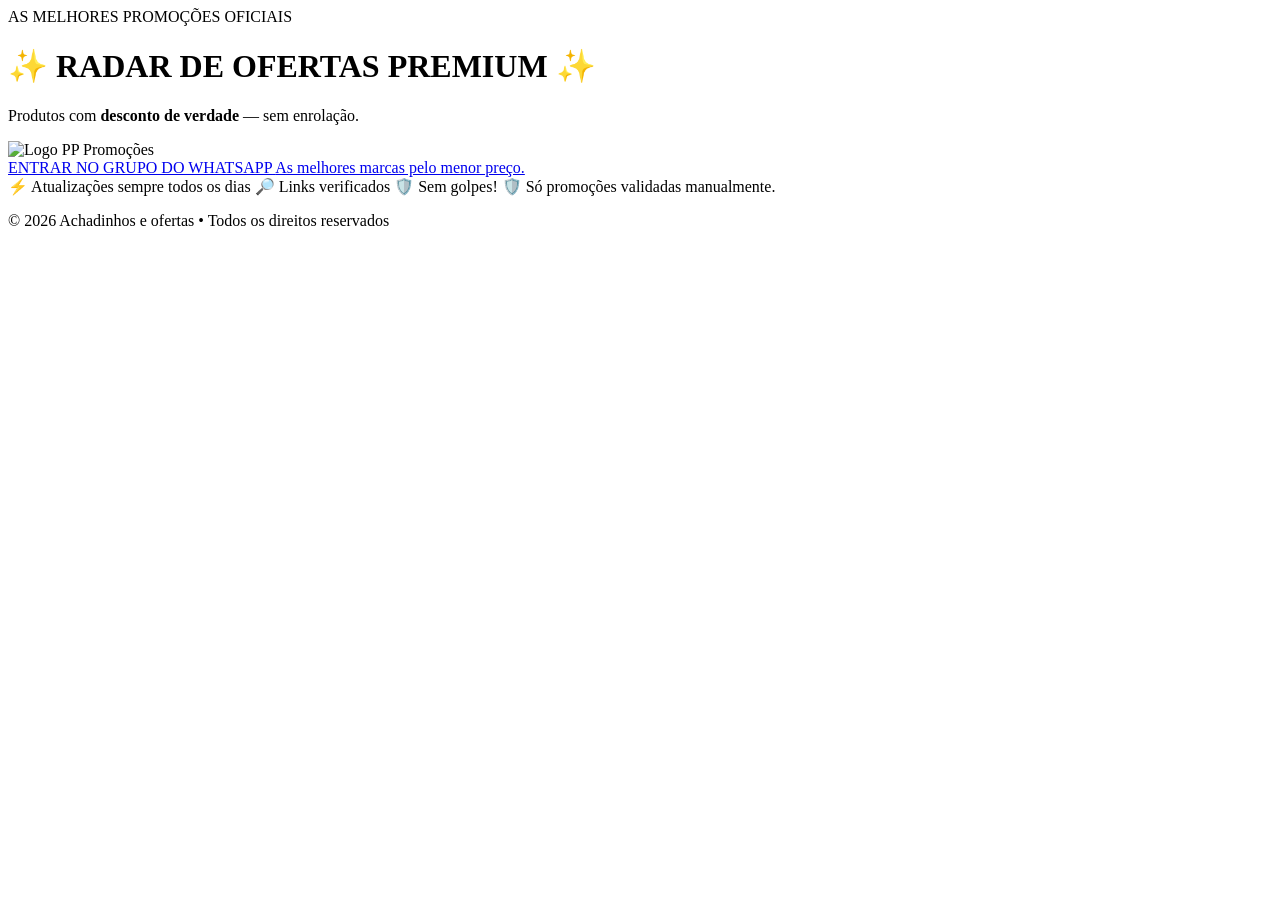
==== index.html @ 80b44d84 "Create index.html" ====
<!DOCTYPE html>
<html lang="pt-br">
<head>
    <meta charset="UTF-8">
    <meta name="viewport" content="width=device-width, initial-scale=1.0">
    <title>ACHADINHOS E DESCOBERTAS</title>
    <link rel="stylesheet" href="style.css">
</head>
<body>

    <div class="container">
        <div class="top-banner">
             AS MELHORES PROMOÇÕES OFICIAIS
        </div>

        <header>
            <h1>✨ RADAR DE <span>OFERTAS</span> PREMIUM ✨</h1>
            <p>Produtos com <b>desconto de verdade</b> — sem enrolação.</p>
        </header>

        <div class="logo-area">
            <img src="20260310_154640.png" alt="Logo PP Promoções" class="main-logo">
        </div>

        <div class="buttons-group">
            <a href="https://chat.whatsapp.com/DBjQMh0gshfEiKjHU9FwwI" class="btn btn-whatsapp">
                <span class="main-text">ENTRAR NO GRUPO DO WHATSAPP</span>
                <span class="sub-text">As melhores marcas pelo menor preço.</span>
            </a>
        </div>


        <div class="badges">
            <span>⚡ Atualizações sempre todos os dias</span>
            <span>🔎 Links verificados</span>
            <span>🛡️ Sem golpes!</span>
            <span>🛡️ Só promoções validadas manualmente.</span>
        </div>

        <footer>
            <p>© 2026 Achadinhos e ofertas • Todos os direitos reservados</p>
        </footer>
    </div>

</body>
</html>
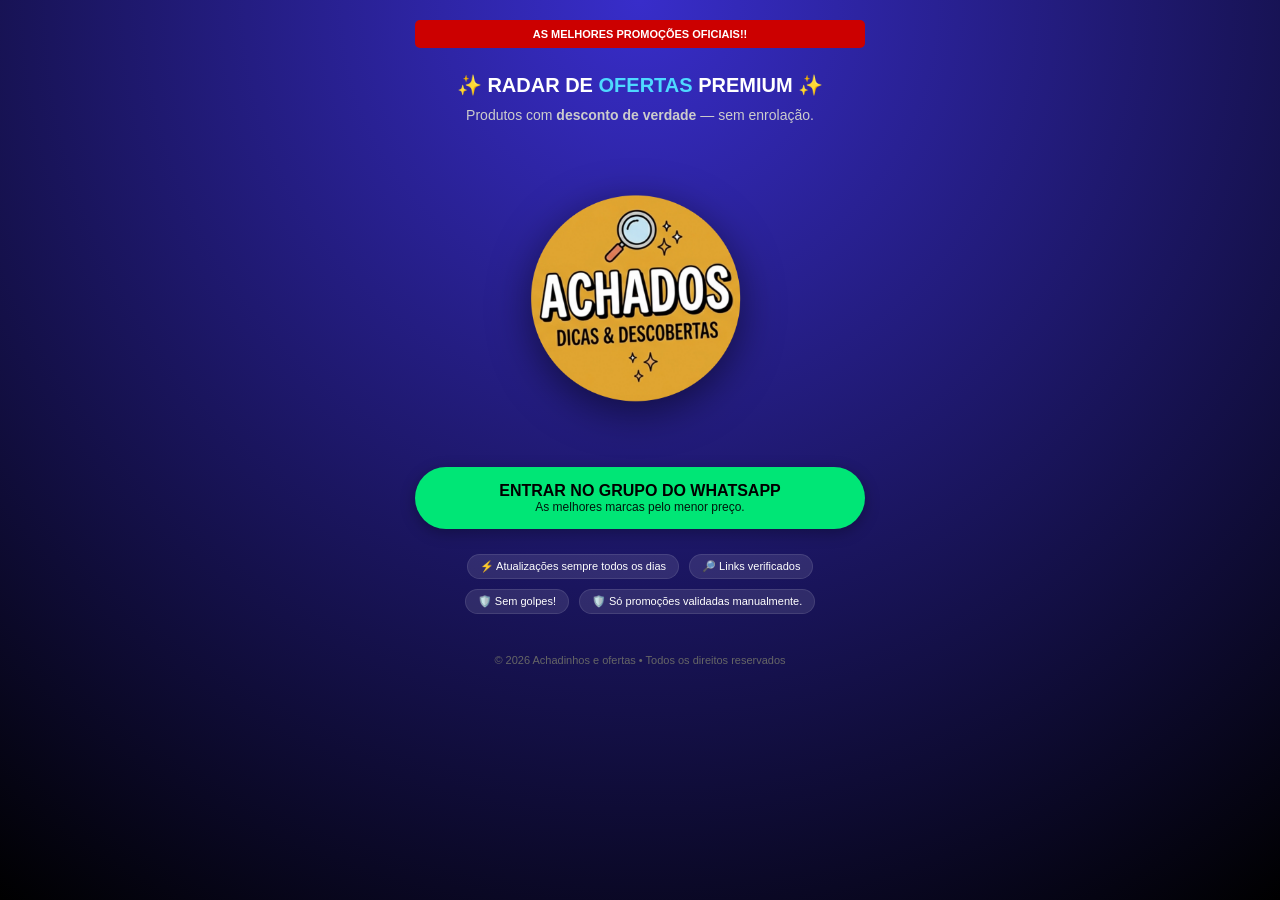
==== commit 164bd2c8: "UPI-12;22" ====
--- a/index.html
+++ b/index.html
@@ -10,7 +10,7 @@
 
     <div class="container">
         <div class="top-banner">
-             AS MELHORES PROMOÇÕES OFICIAIS
+             AS MELHORES PROMOÇÕES OFICIAIS!!
         </div>
 
         <header>
@@ -19,7 +19,7 @@
         </header>
 
         <div class="logo-area">
-            <img src="20260310_154640.png" alt="Logo PP Promoções" class="main-logo">
+            <img src="SITE-ACHADINHOS/20260310_154640.png" alt="Logo PP Promoções" class="main-logo">
         </div>
 
         <div class="buttons-group">
--- a/style.css
+++ b/style.css
@@ -0,0 +1,124 @@
+* {
+    margin: 0;
+    padding: 0;
+    box-sizing: border-box;
+    font-family: 'Segoe UI', Tahoma, Geneva, Verdana, sans-serif;
+}
+
+body {
+    background: radial-gradient(circle at top, #382dca 0%, #000000 100%);
+    color: white;
+    display: flex;
+    justify-content: center;
+    min-height: 100vh;
+    padding: 20px;
+}
+
+.container {
+    width: 100%;
+    max-width: 450px;
+    text-align: center;
+}
+
+.top-banner {
+    background-color: #c00;
+    font-size: 11px;
+    padding: 8px;
+    border-radius: 5px;
+    margin-bottom: 25px;
+    font-weight: bold;
+}
+
+header h1 {
+    font-size: 20px;
+    margin-bottom: 10px;
+}
+
+header h1 span {
+    color: #4ed9ff;
+}
+
+header p {
+    font-size: 14px;
+    color: #ccc;
+    margin-bottom: 30px;
+}
+
+.logo-area {
+    margin-bottom: 30px;
+}
+
+.main-logo {
+    width: 80%;
+    max-width: 280px;
+    filter: drop-shadow(0 10px 20px rgba(0,0,0,0.5));
+}
+
+.buttons-group {
+    display: flex;
+    flex-direction: column;
+    gap: 15px;
+    margin-bottom: 25px;
+}
+
+.btn {
+    text-decoration: none;
+    color: white;
+    padding: 15px;
+    border-radius: 50px;
+    display: flex;
+    flex-direction: column;
+    transition: transform 0.2s;
+    box-shadow: 0 4px 15px rgba(0,0,0,0.3);
+}
+
+.btn:active {
+    transform: scale(0.98);
+}
+
+.btn-whatsapp {
+    background-color: #00e676;
+    color: #000;
+}
+
+.btn-telegram {
+    background-color: #0088cc;
+}
+
+.main-text {
+    font-weight: 800;
+    font-size: 16px;
+}
+
+.sub-text {
+    font-size: 12px;
+    opacity: 0.9;
+}
+
+.social-proof {
+    font-weight: bold;
+    color: #f1c40f;
+    margin-bottom: 20px;
+    font-size: 15px;
+}
+
+.badges {
+    display: flex;
+    flex-wrap: wrap;
+    justify-content: center;
+    gap: 10px;
+    margin-bottom: 40px;
+}
+
+.badges span {
+    background: rgba(255, 255, 255, 0.1);
+    padding: 5px 12px;
+    border-radius: 20px;
+    font-size: 11px;
+    border: 1px solid rgba(255, 255, 255, 0.1);
+}
+
+footer {
+    font-size: 11px;
+    color: #666;
+}
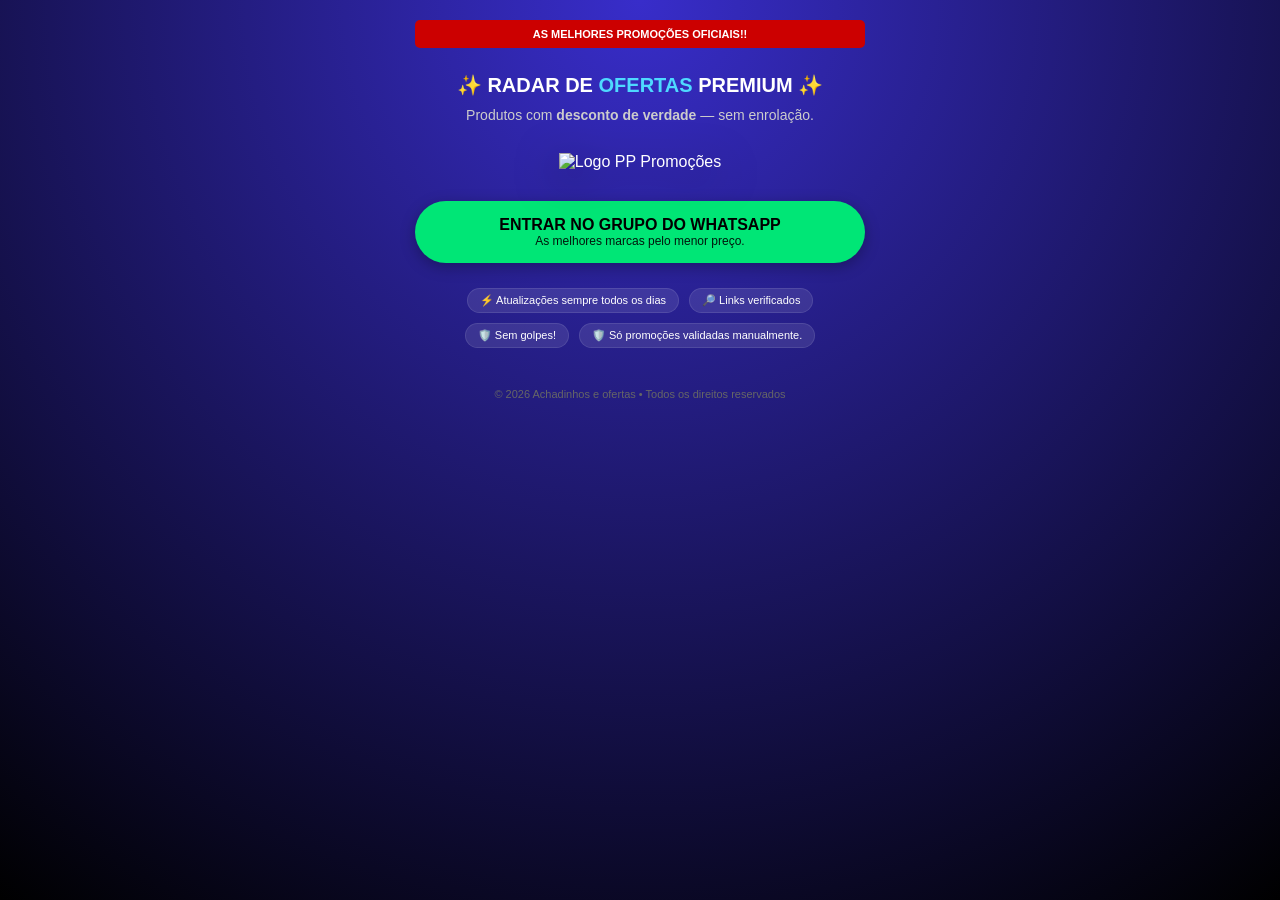
==== commit ab0aabf8: "Update index.html" ====
--- a/index.html
+++ b/index.html
@@ -19,7 +19,7 @@
         </header>
 
         <div class="logo-area">
-            <img src="SITE-ACHADINHOS/20260310_154640.png" alt="Logo PP Promoções" class="main-logo">
+            <img src="20260310_154640.png" alt="Logo PP Promoções" class="main-logo">
         </div>
 
         <div class="buttons-group">
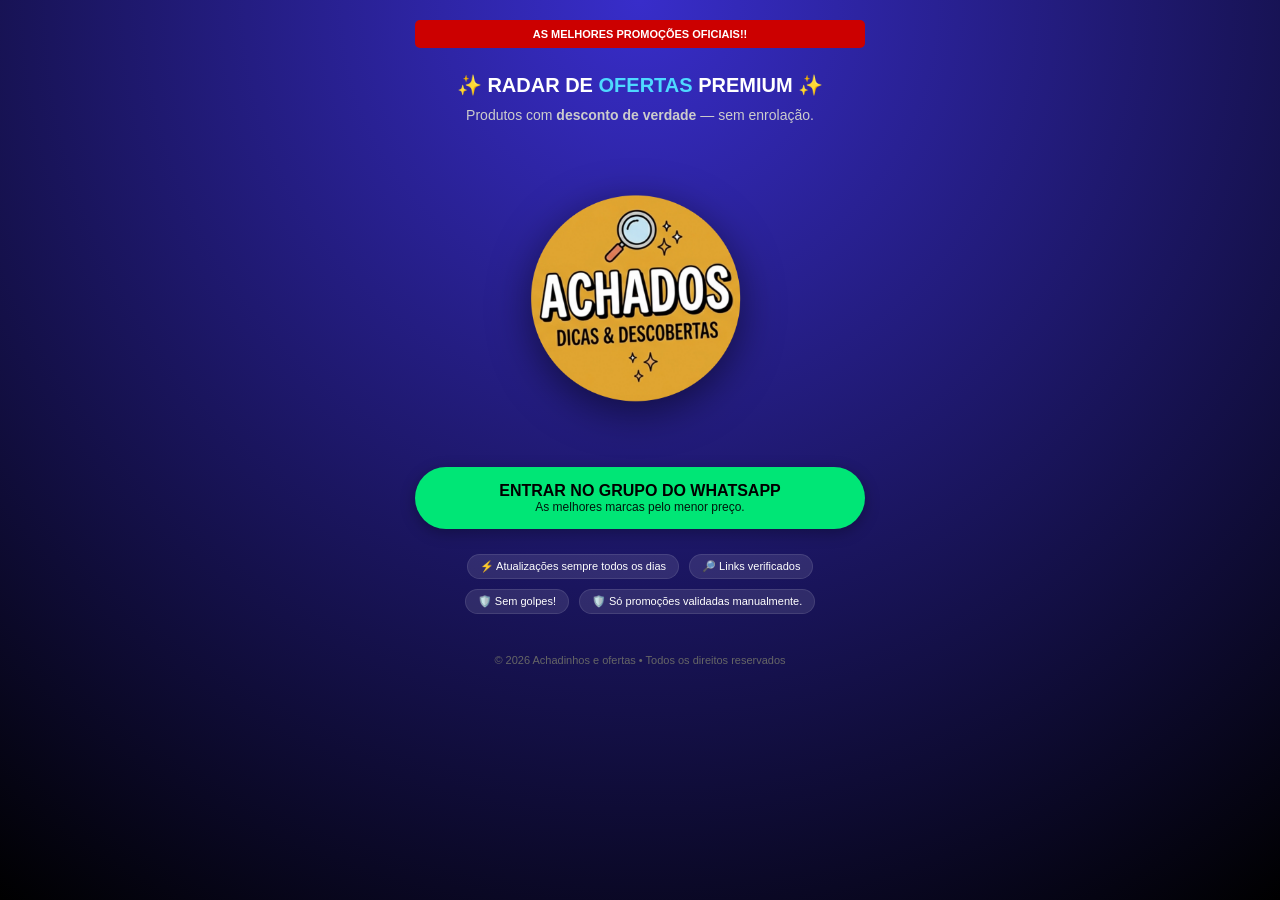
==== commit e3762243: "atualização-25/04" ====
--- a/index.html
+++ b/index.html
@@ -19,11 +19,11 @@
         </header>
 
         <div class="logo-area">
-            <img src="20260310_154640.png" alt="Logo PP Promoções" class="main-logo">
+            <img src="20260310_154640.png" alt="Logo achados" class="main-logo">
         </div>
 
         <div class="buttons-group">
-            <a href="https://chat.whatsapp.com/DBjQMh0gshfEiKjHU9FwwI" class="btn btn-whatsapp">
+            <a href="https://chat.whatsapp.com/KjiaV9fe852DhMPkGGZyyJ" class="btn btn-whatsapp">
                 <span class="main-text">ENTRAR NO GRUPO DO WHATSAPP</span>
                 <span class="sub-text">As melhores marcas pelo menor preço.</span>
             </a>
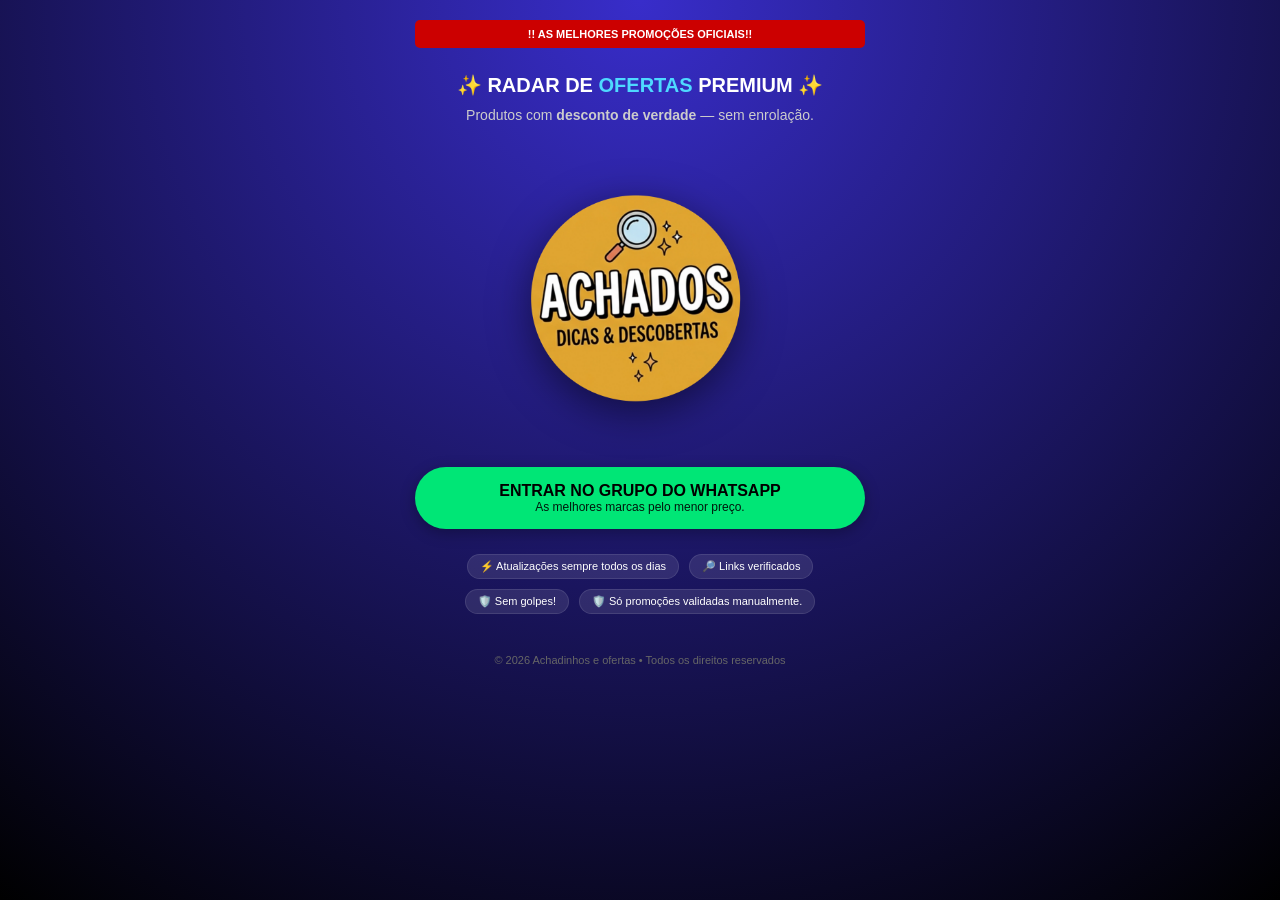
==== commit 420f23b7: "atualização-25/04" ====
--- a/index.html
+++ b/index.html
@@ -10,7 +10,7 @@
 
     <div class="container">
         <div class="top-banner">
-             AS MELHORES PROMOÇÕES OFICIAIS!!
+            !! AS MELHORES PROMOÇÕES OFICIAIS!!
         </div>
 
         <header>
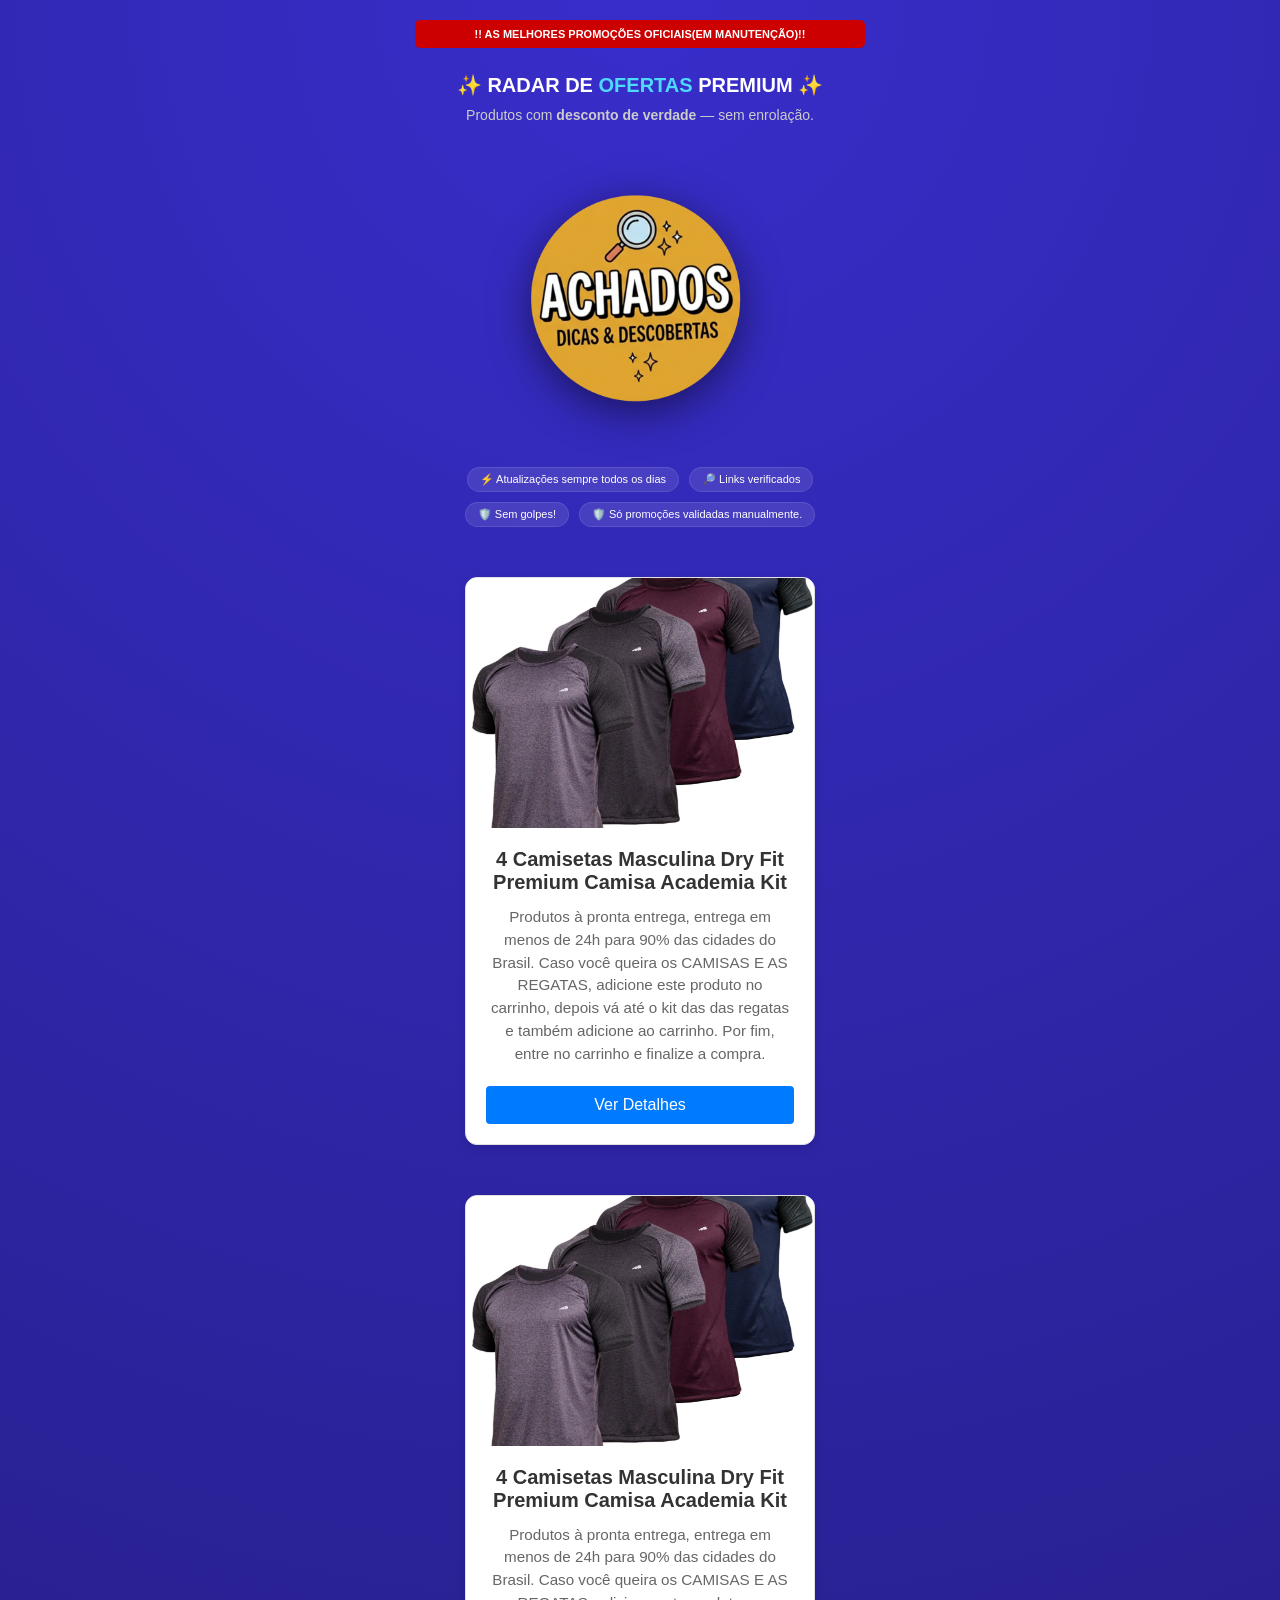
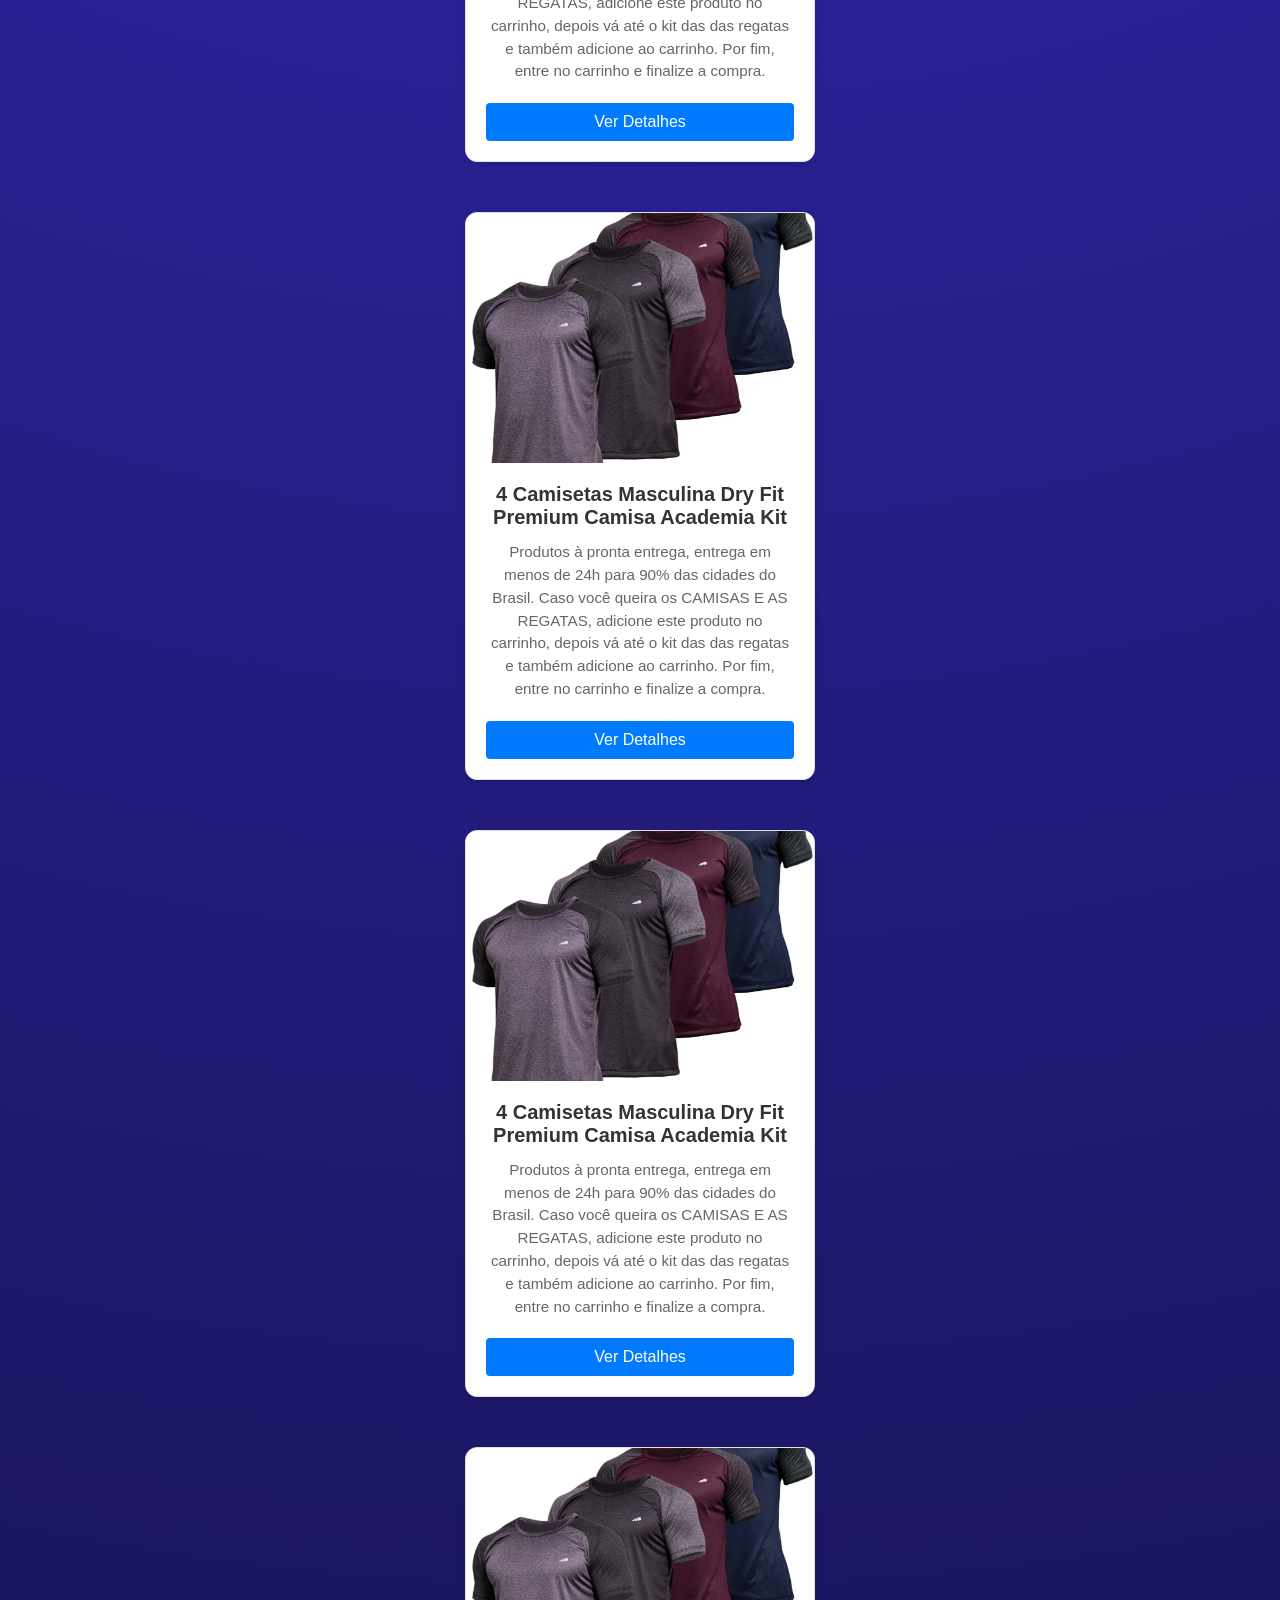
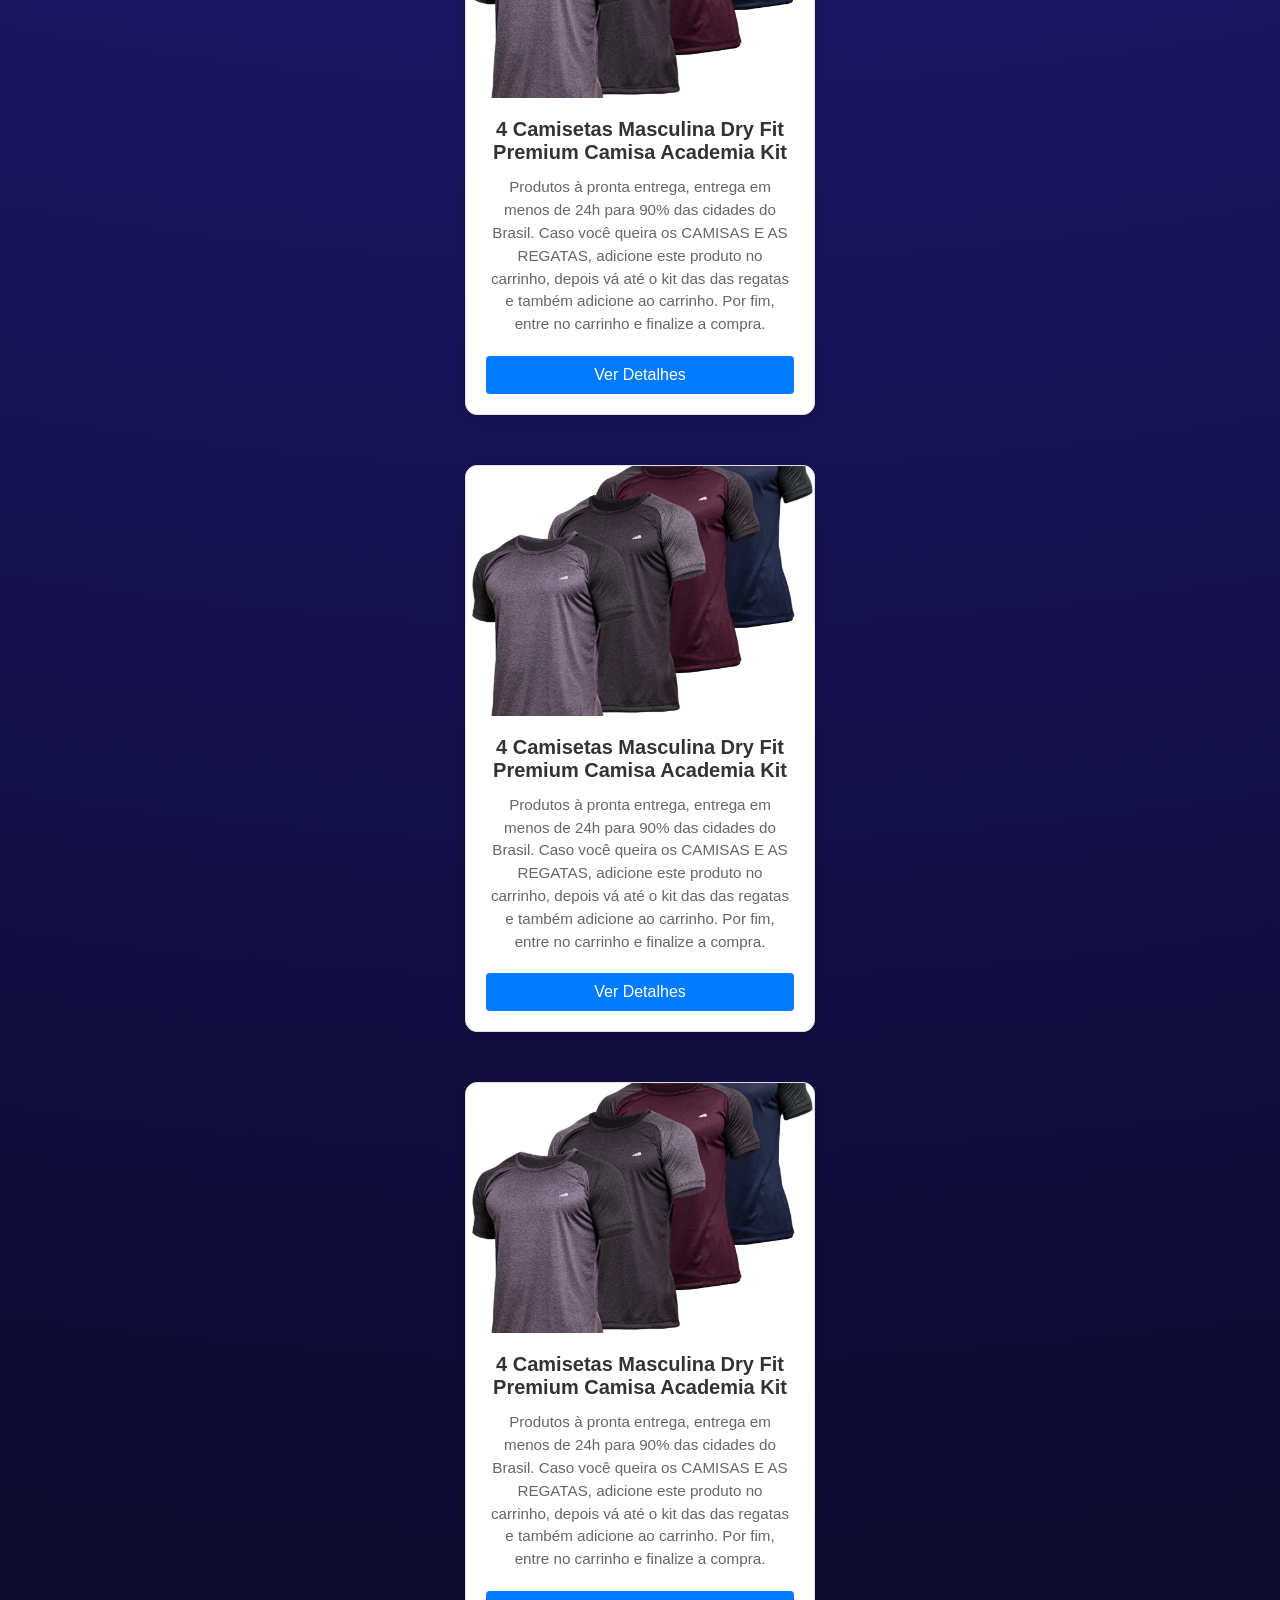
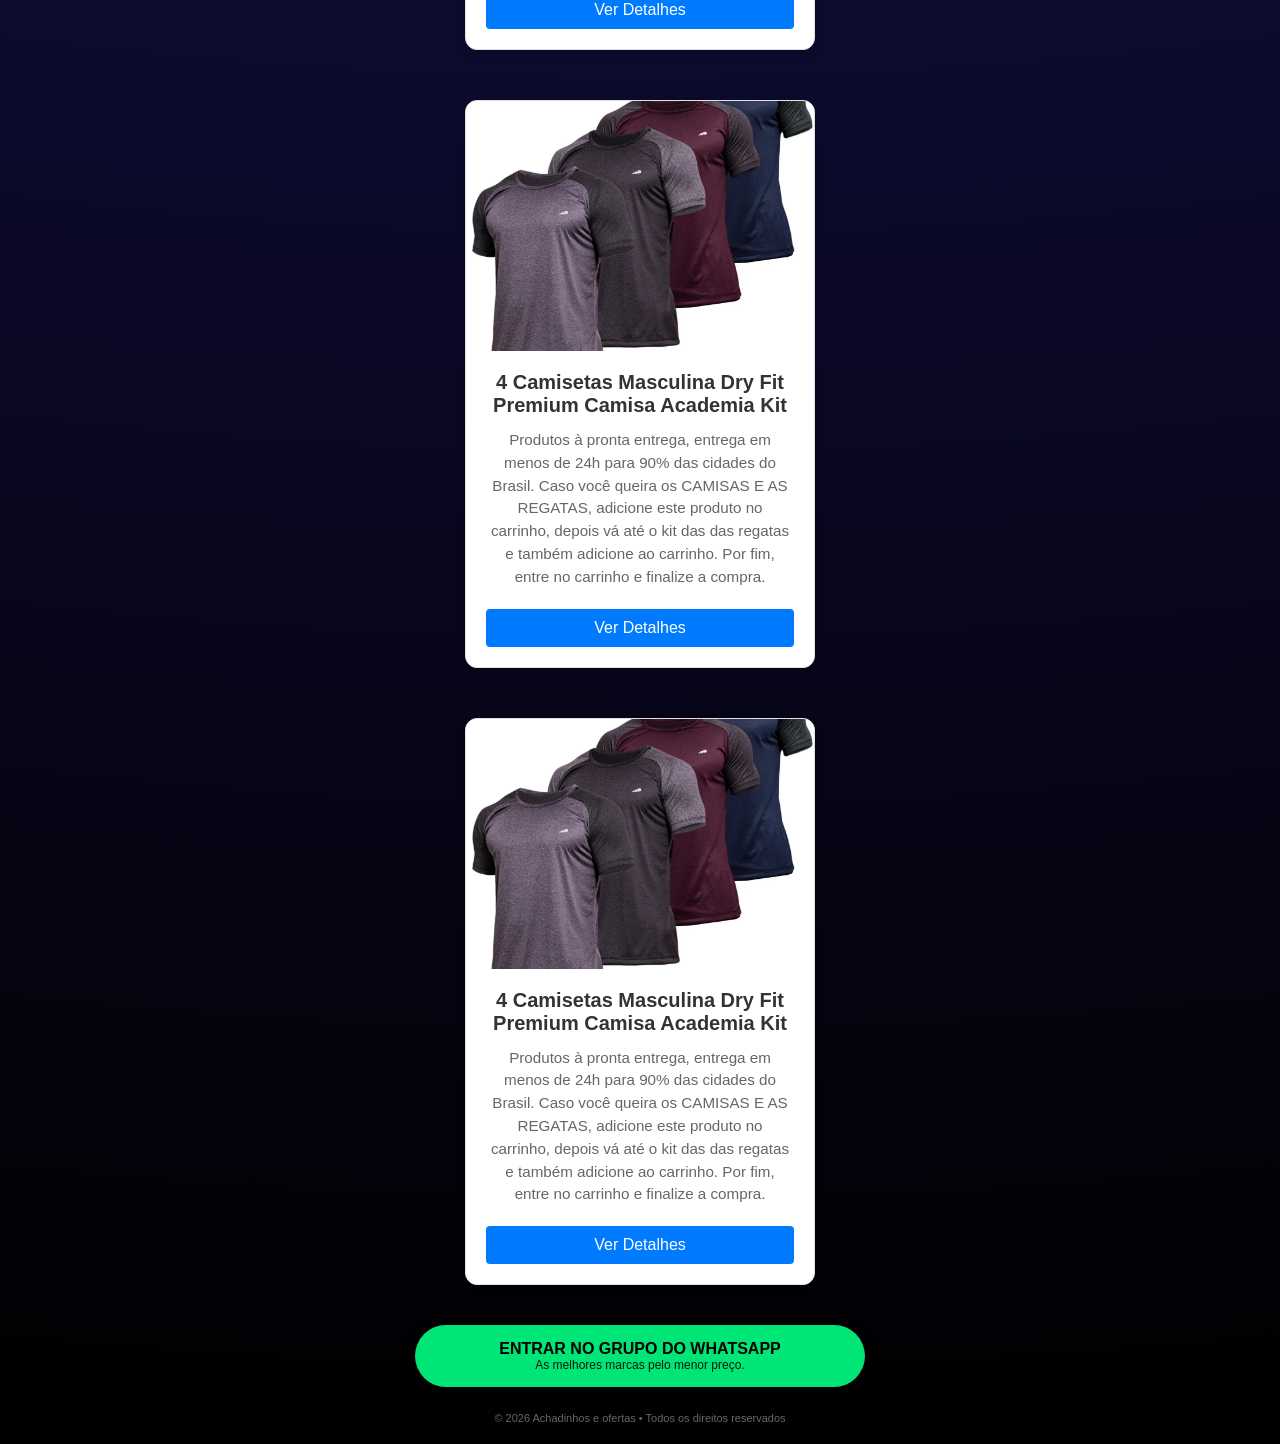
==== commit 9ba89a63: "MANUTENÇÃO SITE EM MANUTENÇÃO -ATUALIZAÇÃO 15/05/2026." ====
--- a/index.html
+++ b/index.html
@@ -10,7 +10,7 @@
 
     <div class="container">
         <div class="top-banner">
-            !! AS MELHORES PROMOÇÕES OFICIAIS!!
+            !! AS MELHORES PROMOÇÕES OFICIAIS(EM MANUTENÇÃO)!!
         </div>
 
         <header>
@@ -22,12 +22,7 @@
             <img src="20260310_154640.png" alt="Logo achados" class="main-logo">
         </div>
 
-        <div class="buttons-group">
-            <a href="https://chat.whatsapp.com/KjiaV9fe852DhMPkGGZyyJ" class="btn btn-whatsapp">
-                <span class="main-text">ENTRAR NO GRUPO DO WHATSAPP</span>
-                <span class="sub-text">As melhores marcas pelo menor preço.</span>
-            </a>
-        </div>
+        
 
 
         <div class="badges">
@@ -36,7 +31,242 @@
             <span>🛡️ Sem golpes!</span>
             <span>🛡️ Só promoções validadas manualmente.</span>
         </div>
-
+        <!--começa aqui os produtos-->
+
+        <div class="product-container"></div>
+        <div class="product-card">
+  <div class="product-image">
+    <!-- Substitua o 'src' pelo caminho da sua imagem -->
+    <img src="m1.webp" alt="Nome do Produto">
+  </div>
+  
+  <div class="product-info">
+    <h3 class="product-title">4 Camisetas Masculina Dry Fit Premium Camisa Academia Kit</h3>
+    <p class="product-description">
+      Produtos à pronta entrega, entrega em menos de 24h para 90% das cidades do Brasil.
+
+                        Caso você queira os CAMISAS E AS REGATAS, adicione este produto no carrinho, 
+                        depois vá até o kit das das regatas e também adicione ao carrinho. Por fim,
+                         entre no carrinho e finalize a compra.
+    </p>
+    <!-- Substitua o 'href' pelo link de destino -->
+    <a href="https://produto.mercadolivre.com.br/MLB-4582996670-4-camisetas-masculina-dry-fit-premium-camisa-academia-kit-_JM?matt_tool=38524122#origin=share&sid=share&action=copy" class="product-link">Ver Detalhes</a>
+  </div>
+</div> 
+
+
+<!-- PRODUTO DOIS-->
+        <div class="product-container"></div>
+        <div class="product-card">
+  <div class="product-image">
+    <!-- Substitua o 'src' pelo caminho da sua imagem -->
+    <img src="m1.webp" alt="Nome do Produto">
+  </div>
+  
+  <div class="product-info">
+    <h3 class="product-title">4 Camisetas Masculina Dry Fit Premium Camisa Academia Kit</h3>
+    <p class="product-description">
+      Produtos à pronta entrega, entrega em menos de 24h para 90% das cidades do Brasil.
+
+                        Caso você queira os CAMISAS E AS REGATAS, adicione este produto no carrinho, 
+                        depois vá até o kit das das regatas e também adicione ao carrinho. Por fim,
+                         entre no carrinho e finalize a compra.
+    </p>
+    <!-- Substitua o 'href' pelo link de destino -->
+    <a href="https://produto.mercadolivre.com.br/MLB-4582996670-4-camisetas-masculina-dry-fit-premium-camisa-academia-kit-_JM?matt_tool=38524122#origin=share&sid=share&action=copy" class="product-link">Ver Detalhes</a>
+  </div>
+</div>
+
+
+<!-- PRODUTO TRES-->
+  <div class="product-container"></div>
+        <div class="product-card">
+  <div class="product-image">
+    <!-- Substitua o 'src' pelo caminho da sua imagem -->
+    <img src="m1.webp" alt="Nome do Produto">
+  </div>
+  
+  <div class="product-info">
+    <h3 class="product-title">4 Camisetas Masculina Dry Fit Premium Camisa Academia Kit</h3>
+    <p class="product-description">
+      Produtos à pronta entrega, entrega em menos de 24h para 90% das cidades do Brasil.
+
+                        Caso você queira os CAMISAS E AS REGATAS, adicione este produto no carrinho, 
+                        depois vá até o kit das das regatas e também adicione ao carrinho. Por fim,
+                         entre no carrinho e finalize a compra.
+    </p>
+    <!-- Substitua o 'href' pelo link de destino -->
+    <a href="https://produto.mercadolivre.com.br/MLB-4582996670-4-camisetas-masculina-dry-fit-premium-camisa-academia-kit-_JM?matt_tool=38524122#origin=share&sid=share&action=copy" class="product-link">Ver Detalhes</a>
+  </div>
+</div>
+
+
+
+<!-- PRODUTO QUATRO-->
+  <div class="product-container"></div>
+        <div class="product-card">
+  <div class="product-image">
+    <!-- Substitua o 'src' pelo caminho da sua imagem -->
+    <img src="m1.webp" alt="Nome do Produto">
+  </div>
+  
+  <div class="product-info">
+    <h3 class="product-title">4 Camisetas Masculina Dry Fit Premium Camisa Academia Kit</h3>
+    <p class="product-description">
+      Produtos à pronta entrega, entrega em menos de 24h para 90% das cidades do Brasil.
+
+                        Caso você queira os CAMISAS E AS REGATAS, adicione este produto no carrinho, 
+                        depois vá até o kit das das regatas e também adicione ao carrinho. Por fim,
+                         entre no carrinho e finalize a compra.
+    </p>
+    <!-- Substitua o 'href' pelo link de destino -->
+    <a href="https://produto.mercadolivre.com.br/MLB-4582996670-4-camisetas-masculina-dry-fit-premium-camisa-academia-kit-_JM?matt_tool=38524122#origin=share&sid=share&action=copy" class="product-link">Ver Detalhes</a>
+  </div>
+</div>
+
+
+
+<!-- PRODUTO CINCO-->
+   <div class="product-container"></div>
+        <div class="product-card">
+  <div class="product-image">
+    <!-- Substitua o 'src' pelo caminho da sua imagem -->
+    <img src="m1.webp" alt="Nome do Produto">
+  </div>
+  
+  <div class="product-info">
+    <h3 class="product-title">4 Camisetas Masculina Dry Fit Premium Camisa Academia Kit</h3>
+    <p class="product-description">
+      Produtos à pronta entrega, entrega em menos de 24h para 90% das cidades do Brasil.
+
+                        Caso você queira os CAMISAS E AS REGATAS, adicione este produto no carrinho, 
+                        depois vá até o kit das das regatas e também adicione ao carrinho. Por fim,
+                         entre no carrinho e finalize a compra.
+    </p>
+    <!-- Substitua o 'href' pelo link de destino -->
+    <a href="https://produto.mercadolivre.com.br/MLB-4582996670-4-camisetas-masculina-dry-fit-premium-camisa-academia-kit-_JM?matt_tool=38524122#origin=share&sid=share&action=copy" class="product-link">Ver Detalhes</a>
+  </div>
+</div>
+
+
+<!-- PRODUTO SEIS-->
+   <div class="product-container"></div>
+        <div class="product-card">
+  <div class="product-image">
+    <!-- Substitua o 'src' pelo caminho da sua imagem -->
+    <img src="m1.webp" alt="Nome do Produto">
+  </div>
+  
+  <div class="product-info">
+    <h3 class="product-title">4 Camisetas Masculina Dry Fit Premium Camisa Academia Kit</h3>
+    <p class="product-description">
+      Produtos à pronta entrega, entrega em menos de 24h para 90% das cidades do Brasil.
+
+                        Caso você queira os CAMISAS E AS REGATAS, adicione este produto no carrinho, 
+                        depois vá até o kit das das regatas e também adicione ao carrinho. Por fim,
+                         entre no carrinho e finalize a compra.
+    </p>
+    <!-- Substitua o 'href' pelo link de destino -->
+    <a href="https://produto.mercadolivre.com.br/MLB-4582996670-4-camisetas-masculina-dry-fit-premium-camisa-academia-kit-_JM?matt_tool=38524122#origin=share&sid=share&action=copy" class="product-link">Ver Detalhes</a>
+  </div>
+</div>
+
+
+
+<!-- PRODUTO SETE-->
+   <div class="product-container"></div>
+        <div class="product-card">
+  <div class="product-image">
+    <!-- Substitua o 'src' pelo caminho da sua imagem -->
+    <img src="m1.webp" alt="Nome do Produto">
+  </div>
+  
+  <div class="product-info">
+    <h3 class="product-title">4 Camisetas Masculina Dry Fit Premium Camisa Academia Kit</h3>
+    <p class="product-description">
+      Produtos à pronta entrega, entrega em menos de 24h para 90% das cidades do Brasil.
+
+                        Caso você queira os CAMISAS E AS REGATAS, adicione este produto no carrinho, 
+                        depois vá até o kit das das regatas e também adicione ao carrinho. Por fim,
+                         entre no carrinho e finalize a compra.
+    </p>
+    <!-- Substitua o 'href' pelo link de destino -->
+    <a href="https://produto.mercadolivre.com.br/MLB-4582996670-4-camisetas-masculina-dry-fit-premium-camisa-academia-kit-_JM?matt_tool=38524122#origin=share&sid=share&action=copy" class="product-link">Ver Detalhes</a>
+  </div>
+</div>
+
+
+
+
+<!-- PRODUTO OITO-->
+   <div class="product-container"></div>
+        <div class="product-card">
+  <div class="product-image">
+    <!-- Substitua o 'src' pelo caminho da sua imagem -->
+    <img src="m1.webp" alt="Nome do Produto">
+  </div>
+  
+  <div class="product-info">
+    <h3 class="product-title">4 Camisetas Masculina Dry Fit Premium Camisa Academia Kit</h3>
+    <p class="product-description">
+      Produtos à pronta entrega, entrega em menos de 24h para 90% das cidades do Brasil.
+
+                        Caso você queira os CAMISAS E AS REGATAS, adicione este produto no carrinho, 
+                        depois vá até o kit das das regatas e também adicione ao carrinho. Por fim,
+                         entre no carrinho e finalize a compra.
+    </p>
+    <!-- Substitua o 'href' pelo link de destino -->
+    <a href="https://produto.mercadolivre.com.br/MLB-4582996670-4-camisetas-masculina-dry-fit-premium-camisa-academia-kit-_JM?matt_tool=38524122#origin=share&sid=share&action=copy" class="product-link">Ver Detalhes</a>
+  </div>
+</div>
+
+
+
+<!-- PRODUTO NOVE-->
+   <div class="product-container"></div>
+        <div class="product-card">
+  <div class="product-image">
+    <!-- Substitua o 'src' pelo caminho da sua imagem -->
+    <img src="m1.webp" alt="Nome do Produto">
+  </div>
+  
+  <div class="product-info">
+    <h3 class="product-title">4 Camisetas Masculina Dry Fit Premium Camisa Academia Kit</h3>
+    <p class="product-description">
+      Produtos à pronta entrega, entrega em menos de 24h para 90% das cidades do Brasil.
+
+                        Caso você queira os CAMISAS E AS REGATAS, adicione este produto no carrinho, 
+                        depois vá até o kit das das regatas e também adicione ao carrinho. Por fim,
+                         entre no carrinho e finalize a compra.
+    </p>
+    <!-- Substitua o 'href' pelo link de destino -->
+    <a href="https://produto.mercadolivre.com.br/MLB-4582996670-4-camisetas-masculina-dry-fit-premium-camisa-academia-kit-_JM?matt_tool=38524122#origin=share&sid=share&action=copy" class="product-link">Ver Detalhes</a>
+  </div>
+</div>
+
+
+
+
+
+
+
+
+
+
+
+
+
+
+         
+<!--termina aqui os produtos-->
+  <div class="rodape">      
+    <div class="buttons-group"><!-- aqui é o local para o grupo-->
+            <a href="https://chat.whatsapp.com/KjiaV9fe852DhMPkGGZyyJ" class="btn btn-whatsapp">
+                <span class="main-text">ENTRAR NO GRUPO DO WHATSAPP</span>
+                <span class="sub-text">As melhores marcas pelo menor preço.</span>
+            </a>
+        </div>
+  </div>         
         <footer>
             <p>© 2026 Achadinhos e ofertas • Todos os direitos reservados</p>
         </footer>
--- a/style.css
+++ b/style.css
@@ -54,11 +54,15 @@
     filter: drop-shadow(0 10px 20px rgba(0,0,0,0.5));
 }
 
+
+
 .buttons-group {
+    color: #000000;
     display: flex;
     flex-direction: column;
     gap: 15px;
     margin-bottom: 25px;
+    margin-top: 40px;
 }
 
 .btn {
@@ -122,3 +126,89 @@
     font-size: 11px;
     color: #666;
 }
+/* começa aqui o css produtos*/
+
+
+
+
+
+
+/* Estilo do Card Principal */
+.product-card {
+   width: 100%;
+  max-width: 350px;
+  background-color: #ffffff;
+  border-radius: 12px;
+  box-shadow: 0 4px 8px rgba(0, 0, 0, 0.1);
+  overflow: hidden;
+  font-family: 'Segoe UI', Tahoma, Geneva, Verdana, sans-serif;
+  border: 1px solid #e0e0e0;
+  
+  /* Centralização e o espaçamento do topo que você pediu */
+  margin: 50px auto 20px auto; 
+  
+  /* Transição suave para o efeito de flutuar */
+  transition: transform 0.4s ease, box-shadow 0.4s ease;
+}
+
+/* Efeito ao passar o mouse no card */
+.product-card:hover {
+ transform: translateY(-15px) scale(1.02); /* Flutua para cima e cresce de leve */
+  box-shadow: 0 30px 60px rgba(0, 0, 0, 0.3); /* Sombra pesada de profundidade */
+}
+
+/* Área da Imagem */
+.product-image {
+  width: 100%;
+  height: 250px; /* Altura fixa para manter o padrão */
+  background-color: #f9f9f9;
+}
+
+.product-image img {
+  width: 100%;
+  height: 100%;
+  object-fit: cover; /* Faz a imagem preencher o espaço sem distorcer */
+}
+
+/* Área do Conteúdo (Texto) */
+.product-info {
+  padding: 20px;
+  display: flex;
+  flex-direction: column;
+  gap: 12px;
+}
+
+.product-title {
+  margin: 0;
+  font-size: 1.25rem;
+  color: #333333;
+  font-weight: 600;
+}
+
+.product-description {
+  margin: 0;
+  font-size: 0.95rem;
+  color: #666666;
+  line-height: 1.5;
+}
+
+/* Botão / Link Direcional */
+.product-link {
+  display: inline-block;
+  text-align: center;
+  background-color: #007bff; /* Cor do botão */
+  color: #ffffff;
+  padding: 10px 20px;
+  border-radius: 4px;
+  text-decoration: none;
+  font-weight: 500;
+  transition: background-color 0.2s ease;
+  margin-top: 8px;
+}
+
+/* Efeito ao passar o mouse no botão */
+.product-link:hover {
+  background-color: #0056b3; /* Cor mais escura no hover */
+  
+}
+/*termina aqui o css produtos*/
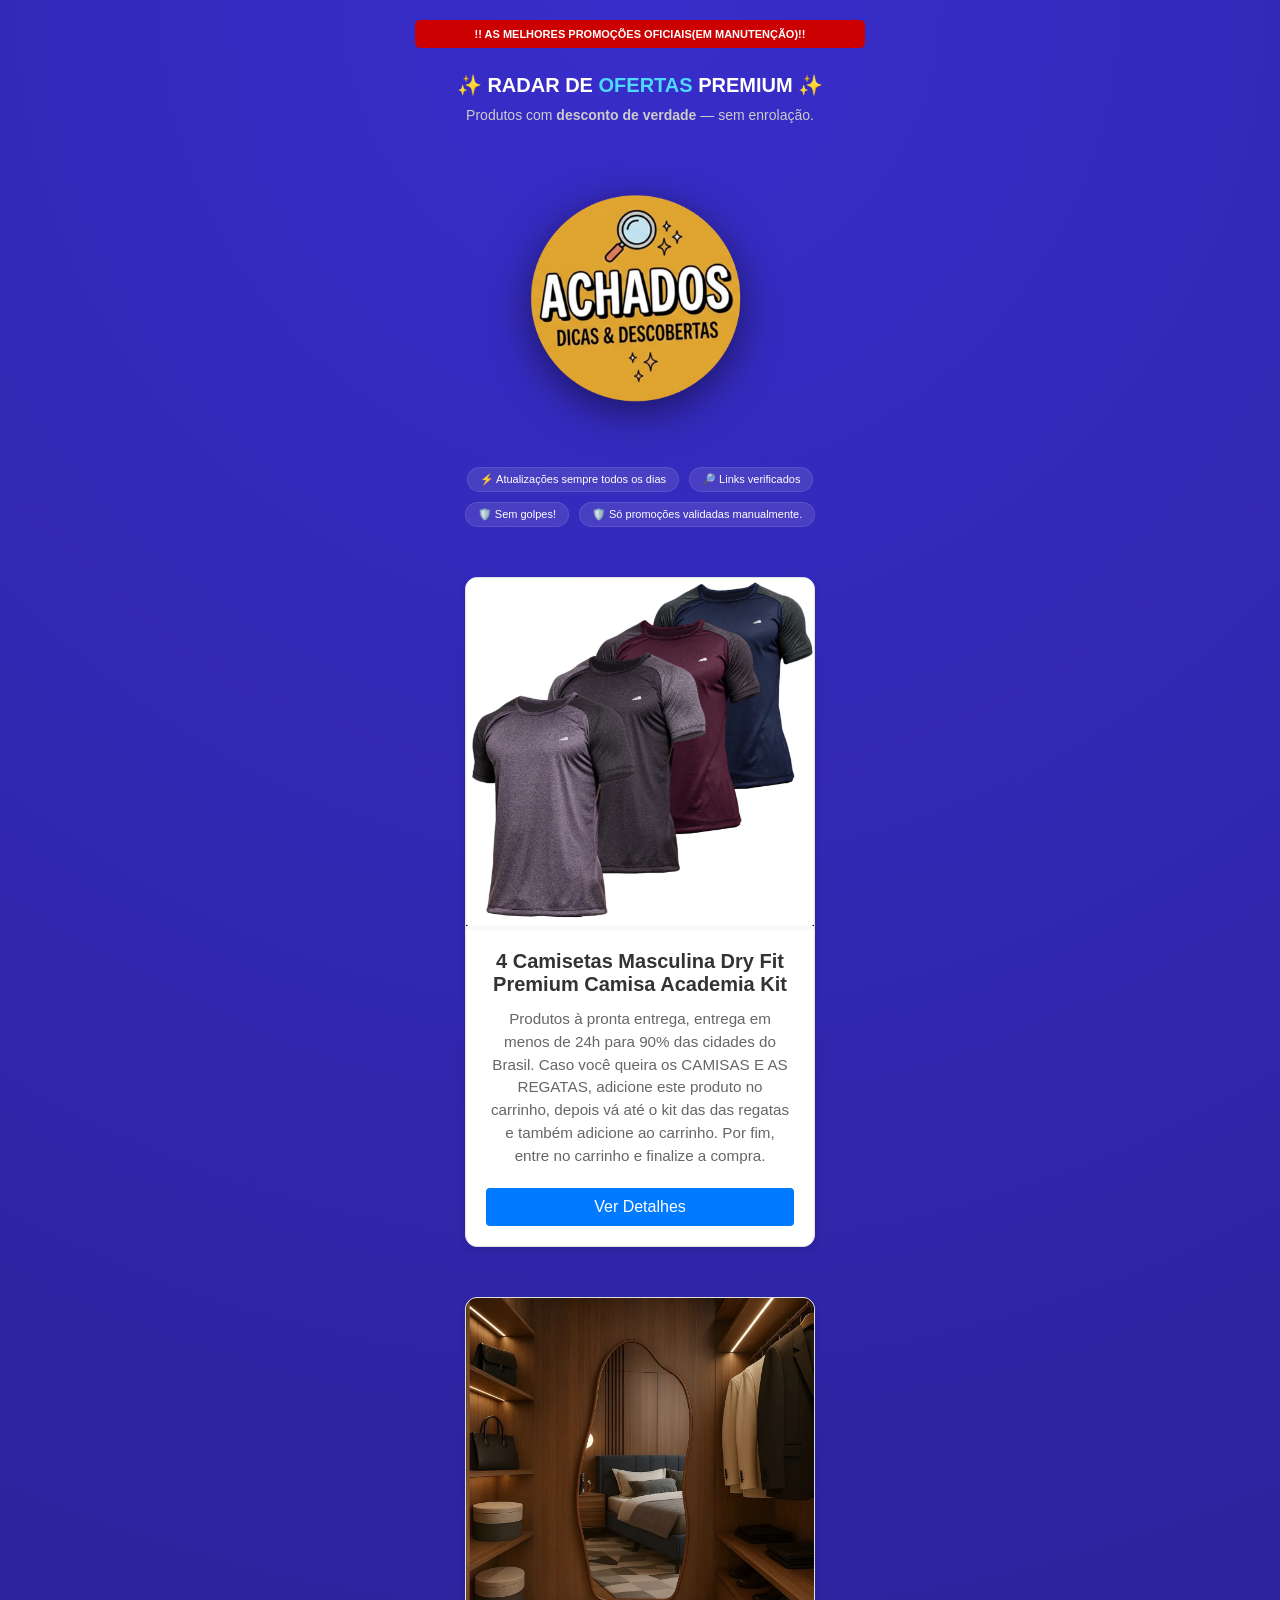
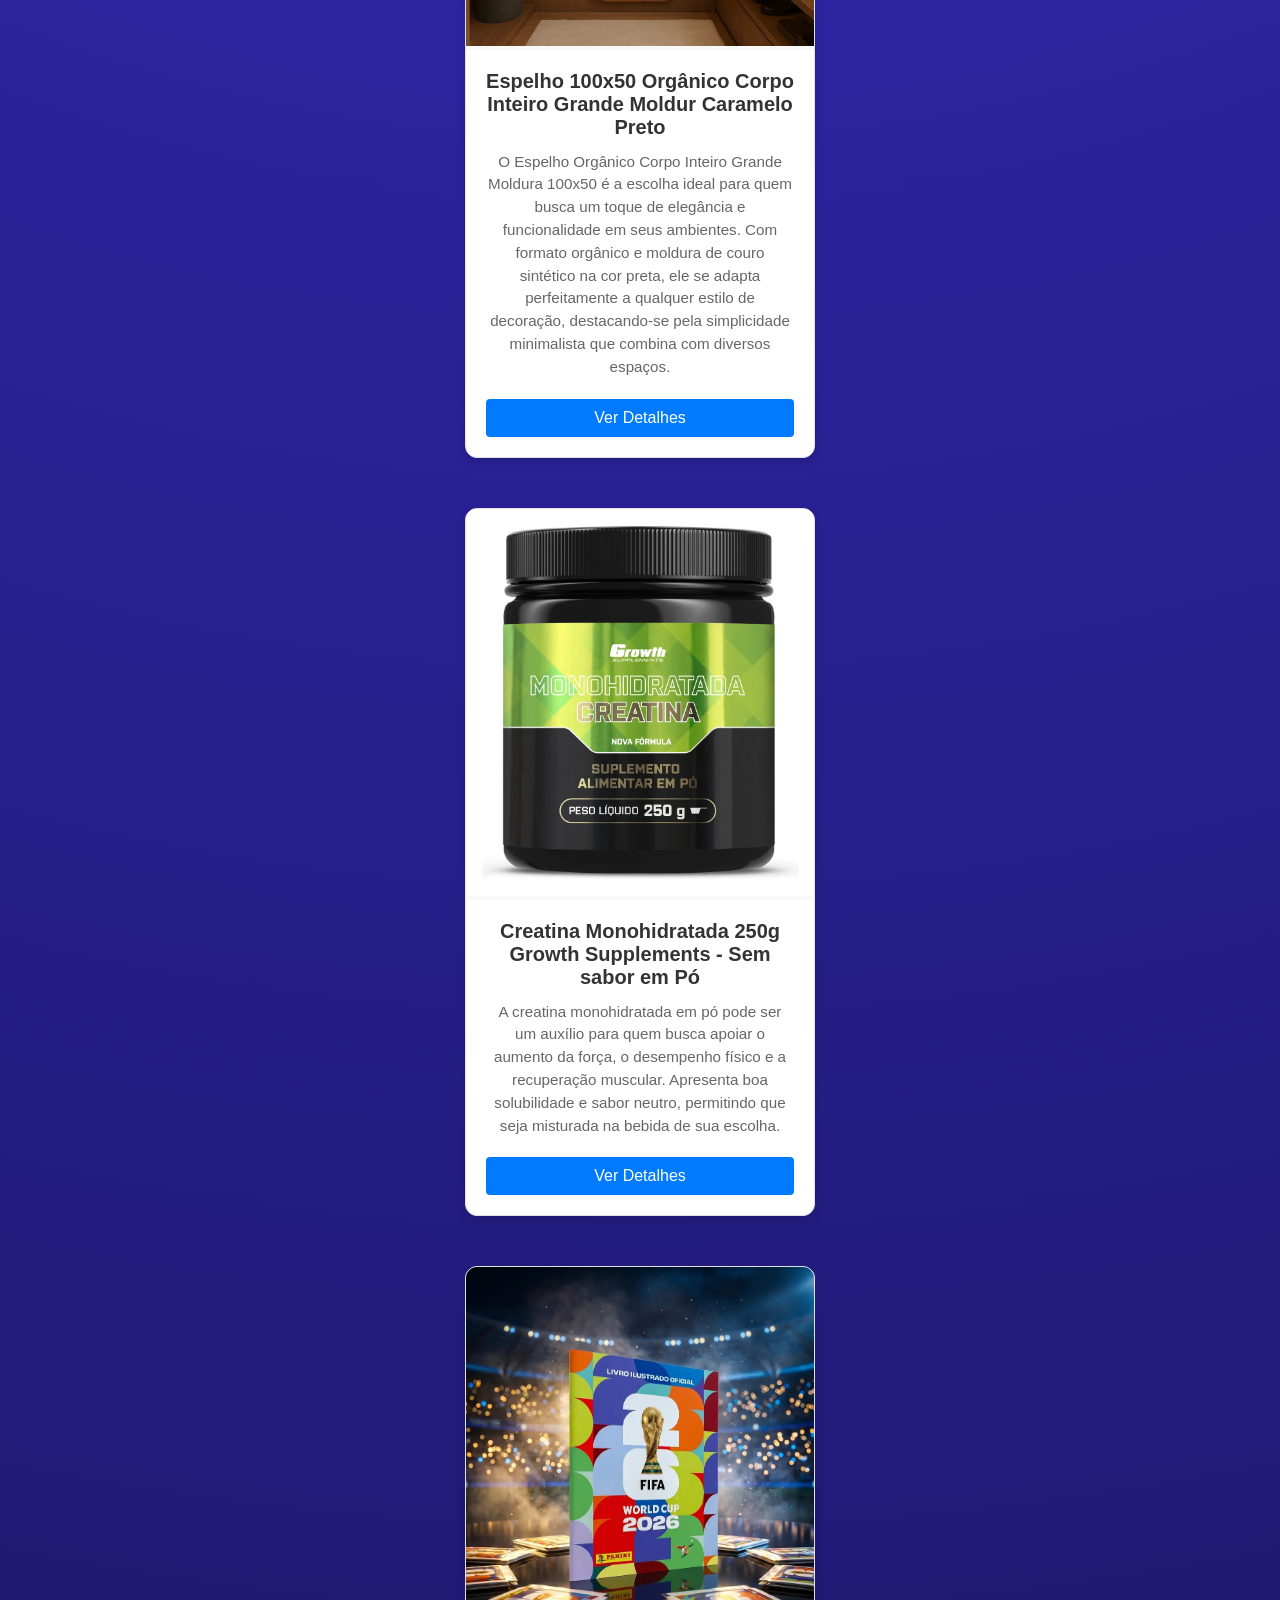
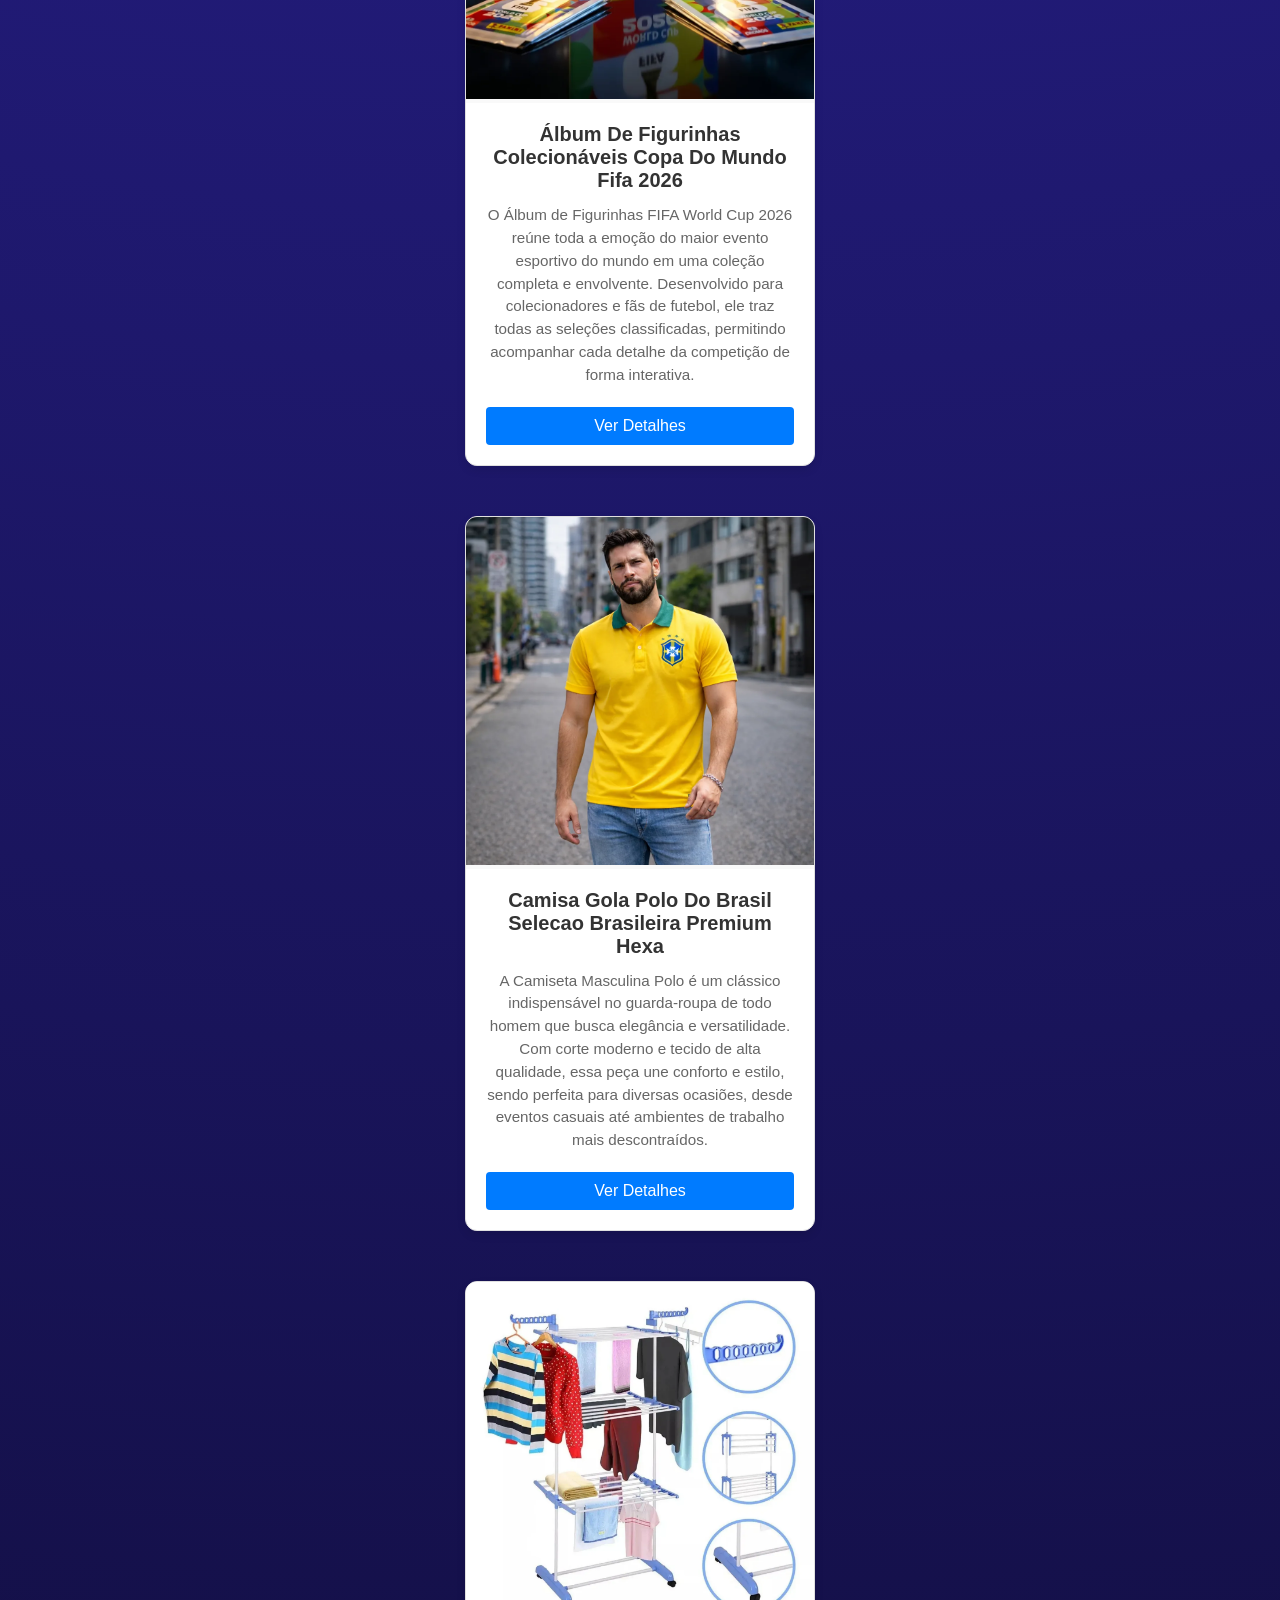
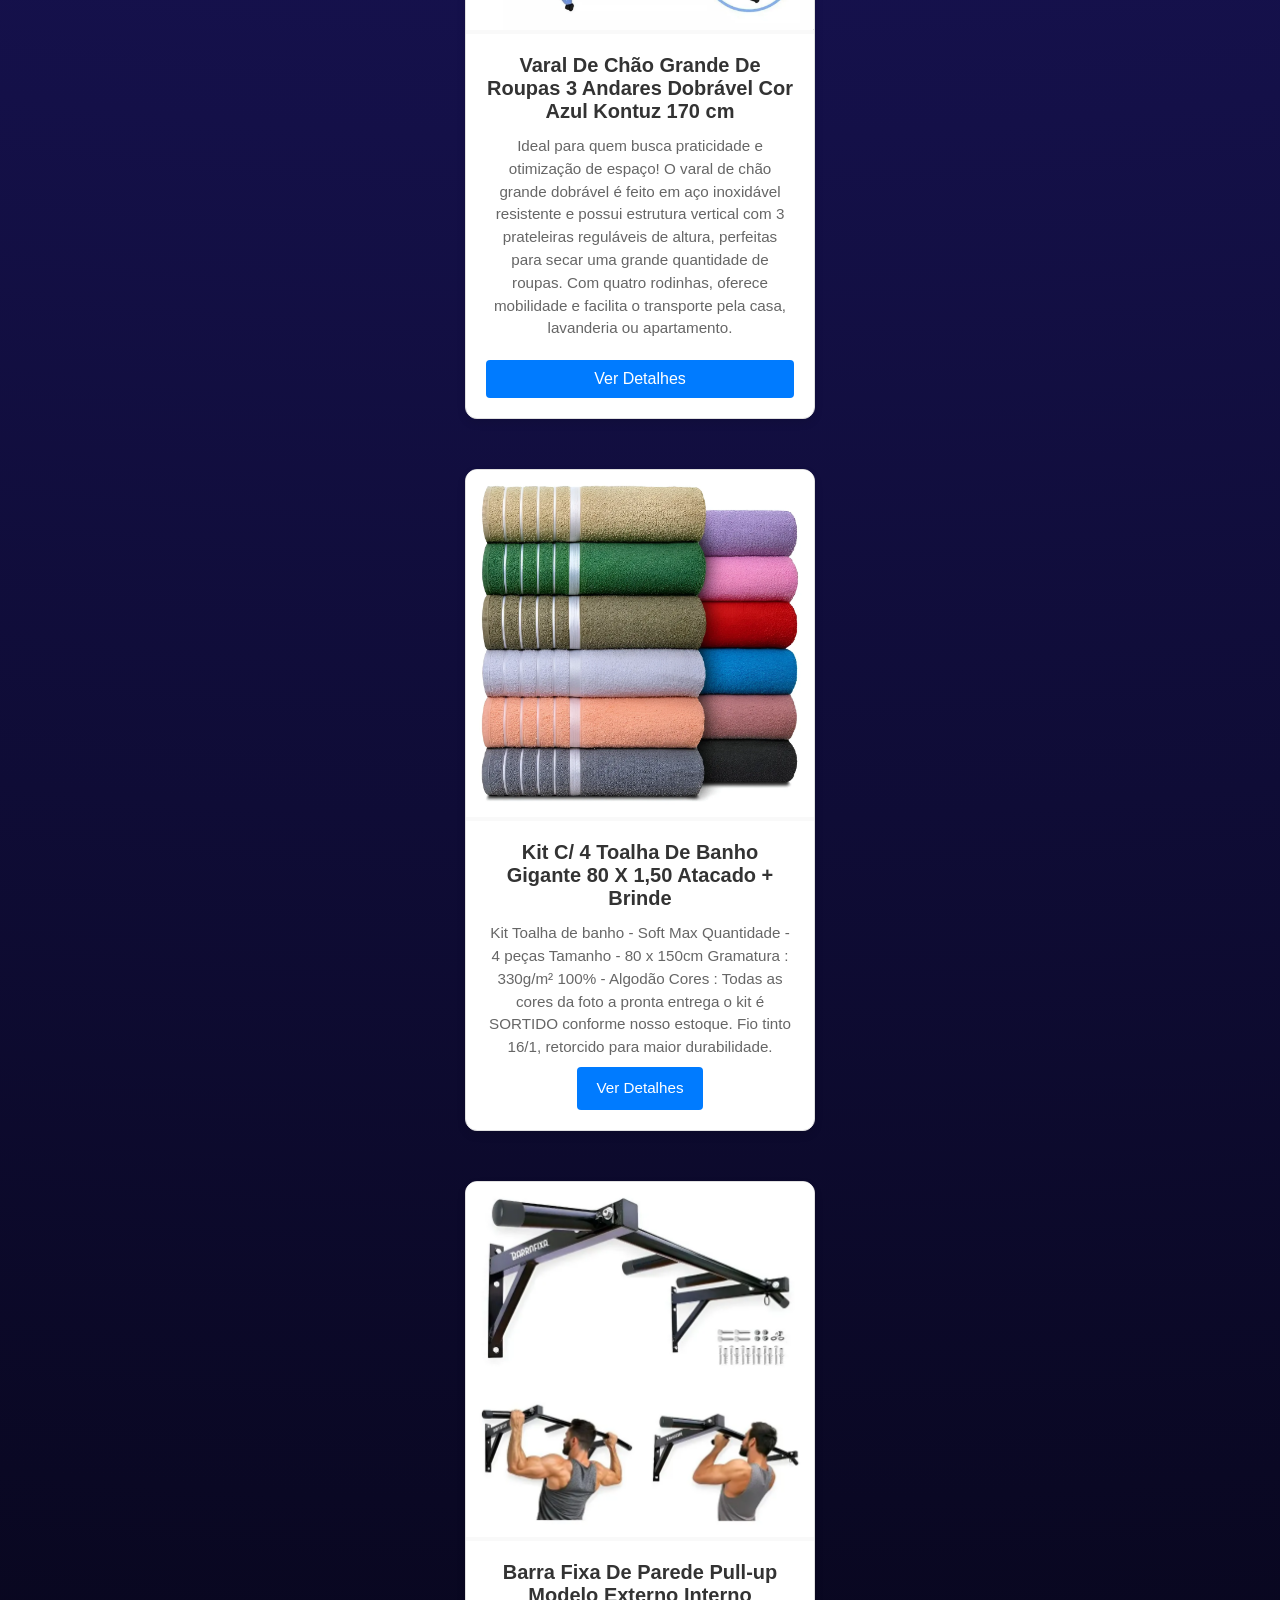
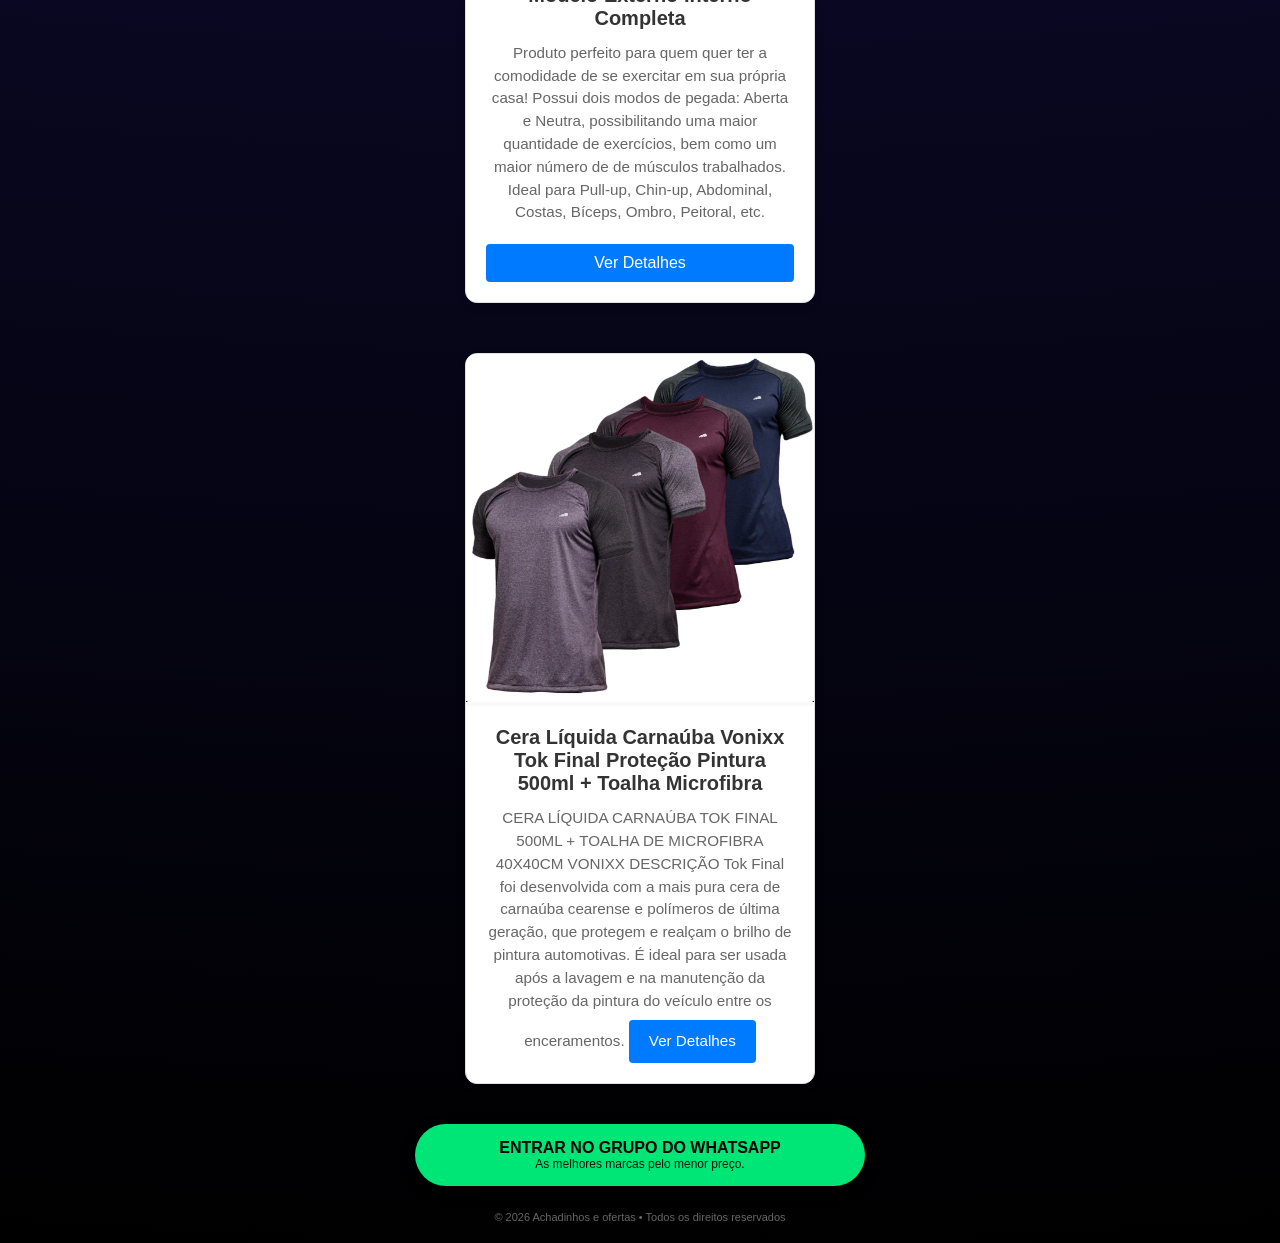
==== commit f77339b3: "ATUALIZAÇÃO 15/05/2026." ====
--- a/index.html
+++ b/index.html
@@ -50,7 +50,7 @@
                          entre no carrinho e finalize a compra.
     </p>
     <!-- Substitua o 'href' pelo link de destino -->
-    <a href="https://produto.mercadolivre.com.br/MLB-4582996670-4-camisetas-masculina-dry-fit-premium-camisa-academia-kit-_JM?matt_tool=38524122#origin=share&sid=share&action=copy" class="product-link">Ver Detalhes</a>
+    <a href="https://meli.la/32XpjBf" class="product-link">Ver Detalhes</a>
   </div>
 </div> 
 
@@ -60,20 +60,20 @@
         <div class="product-card">
   <div class="product-image">
     <!-- Substitua o 'src' pelo caminho da sua imagem -->
-    <img src="m1.webp" alt="Nome do Produto">
-  </div>
-  
-  <div class="product-info">
-    <h3 class="product-title">4 Camisetas Masculina Dry Fit Premium Camisa Academia Kit</h3>
-    <p class="product-description">
-      Produtos à pronta entrega, entrega em menos de 24h para 90% das cidades do Brasil.
-
-                        Caso você queira os CAMISAS E AS REGATAS, adicione este produto no carrinho, 
-                        depois vá até o kit das das regatas e também adicione ao carrinho. Por fim,
-                         entre no carrinho e finalize a compra.
-    </p>
-    <!-- Substitua o 'href' pelo link de destino -->
-    <a href="https://produto.mercadolivre.com.br/MLB-4582996670-4-camisetas-masculina-dry-fit-premium-camisa-academia-kit-_JM?matt_tool=38524122#origin=share&sid=share&action=copy" class="product-link">Ver Detalhes</a>
+    <img src="M2.webp" alt="Nome do Produto">
+  </div>
+  
+  <div class="product-info">
+    <h3 class="product-title">Espelho 100x50 Orgânico Corpo Inteiro Grande Moldur Caramelo Preto</h3>
+    <p class="product-description">
+    O Espelho Orgânico Corpo Inteiro Grande Moldura 100x50 é a escolha ideal para quem busca um toque de elegância e funcionalidade em seus ambientes.
+
+Com formato orgânico e moldura de couro sintético na cor preta,
+ ele se adapta perfeitamente a qualquer estilo de decoração, 
+ destacando-se pela simplicidade minimalista que combina com diversos espaços.
+    </p>
+    <!-- Substitua o 'href' pelo link de destino -->
+    <a href="https://meli.la/1YbigEr" class="product-link">Ver Detalhes</a>
   </div>
 </div>
 
@@ -83,20 +83,18 @@
         <div class="product-card">
   <div class="product-image">
     <!-- Substitua o 'src' pelo caminho da sua imagem -->
-    <img src="m1.webp" alt="Nome do Produto">
-  </div>
-  
-  <div class="product-info">
-    <h3 class="product-title">4 Camisetas Masculina Dry Fit Premium Camisa Academia Kit</h3>
-    <p class="product-description">
-      Produtos à pronta entrega, entrega em menos de 24h para 90% das cidades do Brasil.
-
-                        Caso você queira os CAMISAS E AS REGATAS, adicione este produto no carrinho, 
-                        depois vá até o kit das das regatas e também adicione ao carrinho. Por fim,
-                         entre no carrinho e finalize a compra.
-    </p>
-    <!-- Substitua o 'href' pelo link de destino -->
-    <a href="https://produto.mercadolivre.com.br/MLB-4582996670-4-camisetas-masculina-dry-fit-premium-camisa-academia-kit-_JM?matt_tool=38524122#origin=share&sid=share&action=copy" class="product-link">Ver Detalhes</a>
+    <img src="m3.webp" alt="Nome do Produto">
+  </div>
+  
+  <div class="product-info">
+    <h3 class="product-title">Creatina Monohidratada 250g Growth Supplements - Sem sabor em Pó</h3>
+    <p class="product-description">
+      A creatina monohidratada em pó pode ser um auxílio para quem busca apoiar o aumento da força, 
+      o desempenho físico e a recuperação muscular. Apresenta boa solubilidade e sabor neutro,
+       permitindo que seja misturada na bebida de sua escolha.
+    </p>
+    <!-- Substitua o 'href' pelo link de destino -->
+    <a href="https://meli.la/1EDqwSr" class="product-link">Ver Detalhes</a>
   </div>
 </div>
 
@@ -107,140 +105,139 @@
         <div class="product-card">
   <div class="product-image">
     <!-- Substitua o 'src' pelo caminho da sua imagem -->
+    <img src="m4.webp" alt="Nome do Produto">
+  </div>
+  
+  <div class="product-info">
+    <h3 class="product-title">Álbum De Figurinhas Colecionáveis Copa Do Mundo Fifa 2026</h3>
+    <p class="product-description">
+     O Álbum de Figurinhas FIFA World Cup 2026 reúne toda a emoção do maior evento esportivo do mundo em uma coleção completa e envolvente. 
+     Desenvolvido para colecionadores e fãs de futebol, ele traz todas as seleções classificadas, 
+     permitindo acompanhar cada detalhe da competição de forma interativa.
+    </p>
+    <!-- Substitua o 'href' pelo link de destino -->
+    <a href="https://meli.la/2m1nDRD" class="product-link">Ver Detalhes</a>
+  </div>
+</div>
+
+
+
+<!-- PRODUTO CINCO-->
+   <div class="product-container"></div>
+        <div class="product-card">
+  <div class="product-image">
+    <!-- Substitua o 'src' pelo caminho da sua imagem -->
+    <img src="m5.webp" alt="Nome do Produto">
+  </div>
+  
+  <div class="product-info">
+    <h3 class="product-title">Camisa Gola Polo Do Brasil Selecao Brasileira Premium Hexa</h3>
+    <p class="product-description">
+      A Camiseta Masculina Polo é um clássico indispensável no guarda-roupa de todo homem que busca elegância e versatilidade. 
+      Com corte moderno e tecido de alta qualidade, essa peça une conforto e estilo, sendo perfeita para diversas ocasiões,
+       desde eventos casuais até ambientes de trabalho mais descontraídos.
+
+    </p>
+    <!-- Substitua o 'href' pelo link de destino -->
+    <a href="https://meli.la/1QKoFoF" class="product-link">Ver Detalhes</a>
+  </div>
+</div>
+
+
+<!-- PRODUTO SEIS-->
+   <div class="product-container"></div>
+        <div class="product-card">
+  <div class="product-image">
+    <!-- Substitua o 'src' pelo caminho da sua imagem -->
+    <img src="m6.webp" alt="Nome do Produto">
+  </div>
+  
+  <div class="product-info">
+    <h3 class="product-title">Varal De Chão Grande De Roupas 3 Andares Dobrável Cor Azul Kontuz 170 cm</h3>
+    <p class="product-description">
+   Ideal para quem busca praticidade e otimização de espaço! O varal de chão grande dobrável 
+   é feito em aço inoxidável resistente e possui estrutura vertical com 3 prateleiras reguláveis de altura, 
+   perfeitas para secar uma grande quantidade de roupas. Com quatro rodinhas, oferece mobilidade e facilita o transporte pela casa, lavanderia ou apartamento.
+
+    </p>
+    <!-- Substitua o 'href' pelo link de destino -->
+    <a href="https://meli.la/2d4Yuhq" class="product-link">Ver Detalhes</a>
+  </div>
+</div>
+
+
+
+<!-- PRODUTO SETE-->
+   <div class="product-container"></div>
+        <div class="product-card">
+  <div class="product-image">
+    <!-- Substitua o 'src' pelo caminho da sua imagem -->
+    <img src="m7.webp" alt="Nome do Produto">
+  </div>
+  
+  <div class="product-info">
+    <h3 class="product-title">Kit C/ 4 Toalha De Banho Gigante 80 X 1,50 Atacado + Brinde</h3>
+    <p class="product-description">
+      Kit Toalha de banho - Soft Max
+
+Quantidade - 4 peças
+Tamanho - 80 x 150cm
+Gramatura : 330g/m²
+100% - Algodão
+Cores : Todas as cores da foto a pronta entrega o kit é SORTIDO conforme nosso estoque.
+Fio tinto 16/1, retorcido para maior durabilidade.
+    <!-- Substitua o 'href' pelo link de destino -->
+    <a href="https://meli.la/2XxNwSF" class="product-link">Ver Detalhes</a>
+  </div>
+</div>
+
+
+
+
+<!-- PRODUTO OITO-->
+   <div class="product-container"></div>
+        <div class="product-card">
+  <div class="product-image">
+    <!-- Substitua o 'src' pelo caminho da sua imagem -->
+    <img src="m8.webp" alt="Nome do Produto">
+  </div>
+  
+  <div class="product-info">
+    <h3 class="product-title">Barra Fixa De Parede Pull-up Modelo Externo Interno Completa</h3>
+    <p class="product-description">
+      Produto perfeito para quem quer ter a comodidade de se exercitar em sua própria casa!
+
+Possui dois modos de pegada: Aberta e Neutra, possibilitando uma maior quantidade de exercícios, bem como um maior número de de músculos trabalhados.
+
+Ideal para Pull-up, Chin-up, Abdominal, Costas, Bíceps, Ombro, Peitoral, etc.
+
+    </p>
+    <!-- Substitua o 'href' pelo link de destino -->
+    <a href="https://meli.la/2wzhjxb" class="product-link">Ver Detalhes</a>
+  </div>
+</div>
+
+
+
+<!-- PRODUTO NOVE-->
+   <div class="product-container"></div>
+        <div class="product-card">
+  <div class="product-image">
+    <!-- Substitua o 'src' pelo caminho da sua imagem -->
     <img src="m1.webp" alt="Nome do Produto">
   </div>
   
   <div class="product-info">
-    <h3 class="product-title">4 Camisetas Masculina Dry Fit Premium Camisa Academia Kit</h3>
-    <p class="product-description">
-      Produtos à pronta entrega, entrega em menos de 24h para 90% das cidades do Brasil.
-
-                        Caso você queira os CAMISAS E AS REGATAS, adicione este produto no carrinho, 
-                        depois vá até o kit das das regatas e também adicione ao carrinho. Por fim,
-                         entre no carrinho e finalize a compra.
-    </p>
-    <!-- Substitua o 'href' pelo link de destino -->
-    <a href="https://produto.mercadolivre.com.br/MLB-4582996670-4-camisetas-masculina-dry-fit-premium-camisa-academia-kit-_JM?matt_tool=38524122#origin=share&sid=share&action=copy" class="product-link">Ver Detalhes</a>
-  </div>
-</div>
-
-
-
-<!-- PRODUTO CINCO-->
-   <div class="product-container"></div>
-        <div class="product-card">
-  <div class="product-image">
-    <!-- Substitua o 'src' pelo caminho da sua imagem -->
-    <img src="m1.webp" alt="Nome do Produto">
-  </div>
-  
-  <div class="product-info">
-    <h3 class="product-title">4 Camisetas Masculina Dry Fit Premium Camisa Academia Kit</h3>
-    <p class="product-description">
-      Produtos à pronta entrega, entrega em menos de 24h para 90% das cidades do Brasil.
-
-                        Caso você queira os CAMISAS E AS REGATAS, adicione este produto no carrinho, 
-                        depois vá até o kit das das regatas e também adicione ao carrinho. Por fim,
-                         entre no carrinho e finalize a compra.
-    </p>
-    <!-- Substitua o 'href' pelo link de destino -->
-    <a href="https://produto.mercadolivre.com.br/MLB-4582996670-4-camisetas-masculina-dry-fit-premium-camisa-academia-kit-_JM?matt_tool=38524122#origin=share&sid=share&action=copy" class="product-link">Ver Detalhes</a>
-  </div>
-</div>
-
-
-<!-- PRODUTO SEIS-->
-   <div class="product-container"></div>
-        <div class="product-card">
-  <div class="product-image">
-    <!-- Substitua o 'src' pelo caminho da sua imagem -->
-    <img src="m1.webp" alt="Nome do Produto">
-  </div>
-  
-  <div class="product-info">
-    <h3 class="product-title">4 Camisetas Masculina Dry Fit Premium Camisa Academia Kit</h3>
-    <p class="product-description">
-      Produtos à pronta entrega, entrega em menos de 24h para 90% das cidades do Brasil.
-
-                        Caso você queira os CAMISAS E AS REGATAS, adicione este produto no carrinho, 
-                        depois vá até o kit das das regatas e também adicione ao carrinho. Por fim,
-                         entre no carrinho e finalize a compra.
-    </p>
-    <!-- Substitua o 'href' pelo link de destino -->
-    <a href="https://produto.mercadolivre.com.br/MLB-4582996670-4-camisetas-masculina-dry-fit-premium-camisa-academia-kit-_JM?matt_tool=38524122#origin=share&sid=share&action=copy" class="product-link">Ver Detalhes</a>
-  </div>
-</div>
-
-
-
-<!-- PRODUTO SETE-->
-   <div class="product-container"></div>
-        <div class="product-card">
-  <div class="product-image">
-    <!-- Substitua o 'src' pelo caminho da sua imagem -->
-    <img src="m1.webp" alt="Nome do Produto">
-  </div>
-  
-  <div class="product-info">
-    <h3 class="product-title">4 Camisetas Masculina Dry Fit Premium Camisa Academia Kit</h3>
-    <p class="product-description">
-      Produtos à pronta entrega, entrega em menos de 24h para 90% das cidades do Brasil.
-
-                        Caso você queira os CAMISAS E AS REGATAS, adicione este produto no carrinho, 
-                        depois vá até o kit das das regatas e também adicione ao carrinho. Por fim,
-                         entre no carrinho e finalize a compra.
-    </p>
-    <!-- Substitua o 'href' pelo link de destino -->
-    <a href="https://produto.mercadolivre.com.br/MLB-4582996670-4-camisetas-masculina-dry-fit-premium-camisa-academia-kit-_JM?matt_tool=38524122#origin=share&sid=share&action=copy" class="product-link">Ver Detalhes</a>
-  </div>
-</div>
-
-
-
-
-<!-- PRODUTO OITO-->
-   <div class="product-container"></div>
-        <div class="product-card">
-  <div class="product-image">
-    <!-- Substitua o 'src' pelo caminho da sua imagem -->
-    <img src="m1.webp" alt="Nome do Produto">
-  </div>
-  
-  <div class="product-info">
-    <h3 class="product-title">4 Camisetas Masculina Dry Fit Premium Camisa Academia Kit</h3>
-    <p class="product-description">
-      Produtos à pronta entrega, entrega em menos de 24h para 90% das cidades do Brasil.
-
-                        Caso você queira os CAMISAS E AS REGATAS, adicione este produto no carrinho, 
-                        depois vá até o kit das das regatas e também adicione ao carrinho. Por fim,
-                         entre no carrinho e finalize a compra.
-    </p>
-    <!-- Substitua o 'href' pelo link de destino -->
-    <a href="https://produto.mercadolivre.com.br/MLB-4582996670-4-camisetas-masculina-dry-fit-premium-camisa-academia-kit-_JM?matt_tool=38524122#origin=share&sid=share&action=copy" class="product-link">Ver Detalhes</a>
-  </div>
-</div>
-
-
-
-<!-- PRODUTO NOVE-->
-   <div class="product-container"></div>
-        <div class="product-card">
-  <div class="product-image">
-    <!-- Substitua o 'src' pelo caminho da sua imagem -->
-    <img src="m1.webp" alt="Nome do Produto">
-  </div>
-  
-  <div class="product-info">
-    <h3 class="product-title">4 Camisetas Masculina Dry Fit Premium Camisa Academia Kit</h3>
-    <p class="product-description">
-      Produtos à pronta entrega, entrega em menos de 24h para 90% das cidades do Brasil.
-
-                        Caso você queira os CAMISAS E AS REGATAS, adicione este produto no carrinho, 
-                        depois vá até o kit das das regatas e também adicione ao carrinho. Por fim,
-                         entre no carrinho e finalize a compra.
-    </p>
-    <!-- Substitua o 'href' pelo link de destino -->
-    <a href="https://produto.mercadolivre.com.br/MLB-4582996670-4-camisetas-masculina-dry-fit-premium-camisa-academia-kit-_JM?matt_tool=38524122#origin=share&sid=share&action=copy" class="product-link">Ver Detalhes</a>
+    <h3 class="product-title">Cera Líquida Carnaúba Vonixx Tok Final Proteção Pintura 500ml + Toalha Microfibra</h3>
+    <p class="product-description">
+     CERA LÍQUIDA CARNAÚBA TOK FINAL 500ML + TOALHA DE MICROFIBRA 40X40CM VONIXX
+
+DESCRIÇÃO
+
+Tok Final foi desenvolvida com a mais pura cera de carnaúba cearense e polímeros de última geração, que protegem e realçam o brilho de pintura automotivas. É ideal 
+para ser usada após a lavagem e na manutenção da proteção da pintura do veículo entre os enceramentos. 
+    <!-- Substitua o 'href' pelo link de destino -->
+    <a href="https://meli.la/1n41oNV" class="product-link">Ver Detalhes</a>
   </div>
 </div>
 
--- a/style.css
+++ b/style.css
@@ -135,7 +135,7 @@
 
 /* Estilo do Card Principal */
 .product-card {
-   width: 100%;
+  width: 100%;
   max-width: 350px;
   background-color: #ffffff;
   border-radius: 12px;
@@ -151,16 +151,17 @@
   transition: transform 0.4s ease, box-shadow 0.4s ease;
 }
 
+
 /* Efeito ao passar o mouse no card */
 .product-card:hover {
- transform: translateY(-15px) scale(1.02); /* Flutua para cima e cresce de leve */
-  box-shadow: 0 30px 60px rgba(0, 0, 0, 0.3); /* Sombra pesada de profundidade */
+  transform: translateY(-5px);
+  box-shadow: 0 8px 16px rgba(0, 0, 0, 0.15);
 }
 
 /* Área da Imagem */
 .product-image {
   width: 100%;
-  height: 250px; /* Altura fixa para manter o padrão */
+  height: 100%; /* Altura fixa para manter o padrão */
   background-color: #f9f9f9;
 }
 
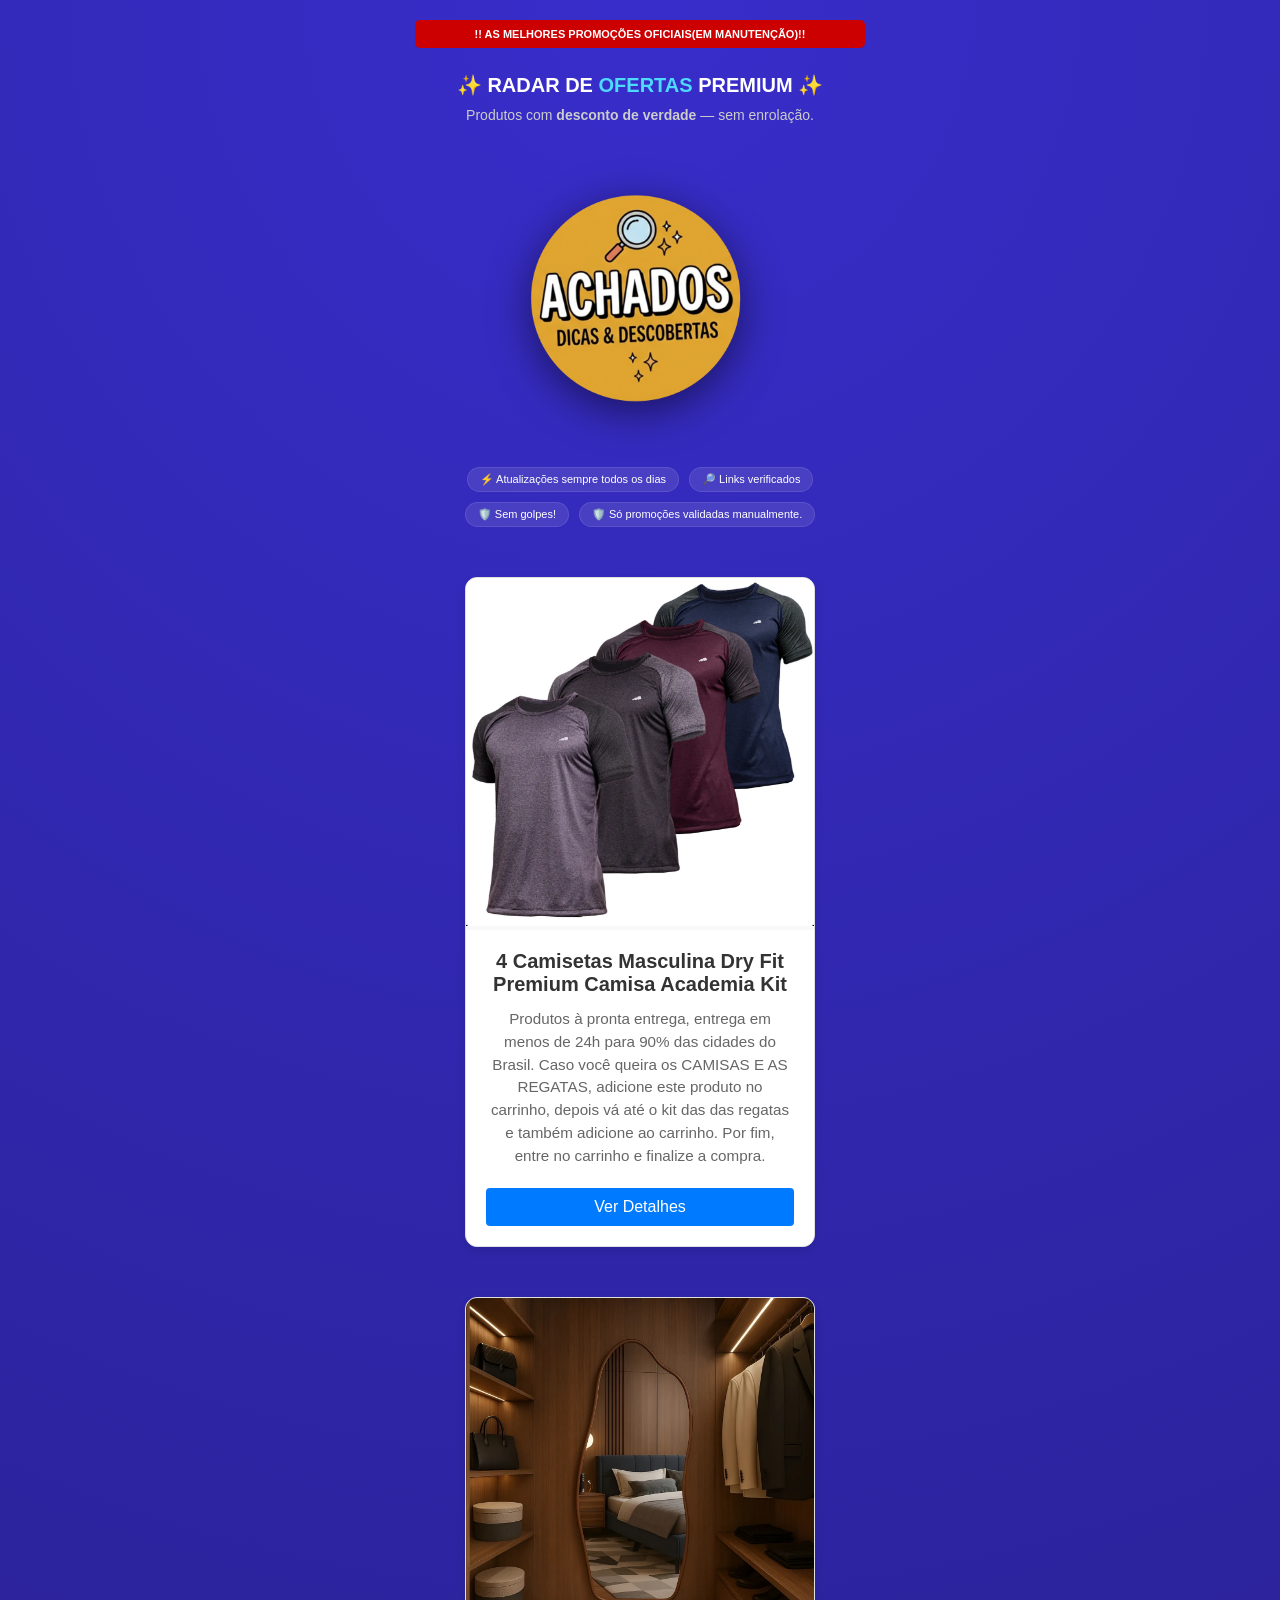
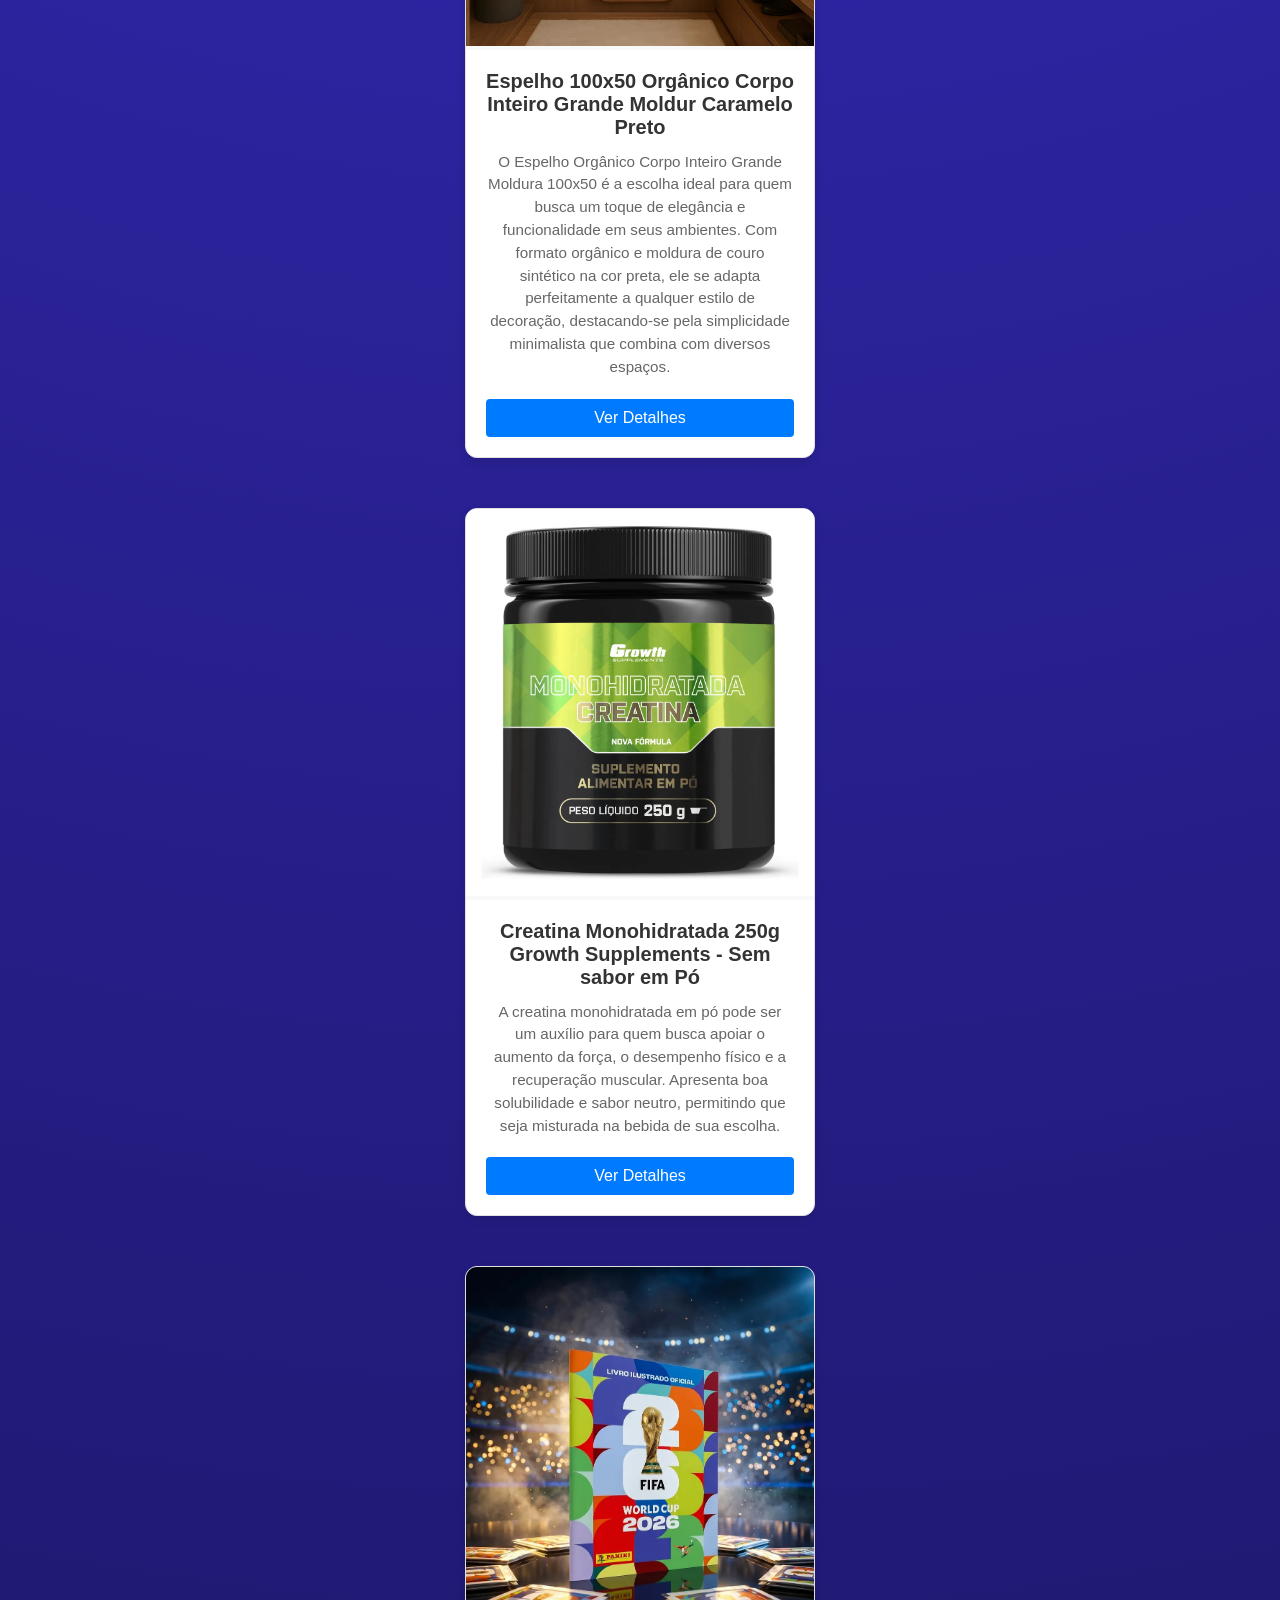
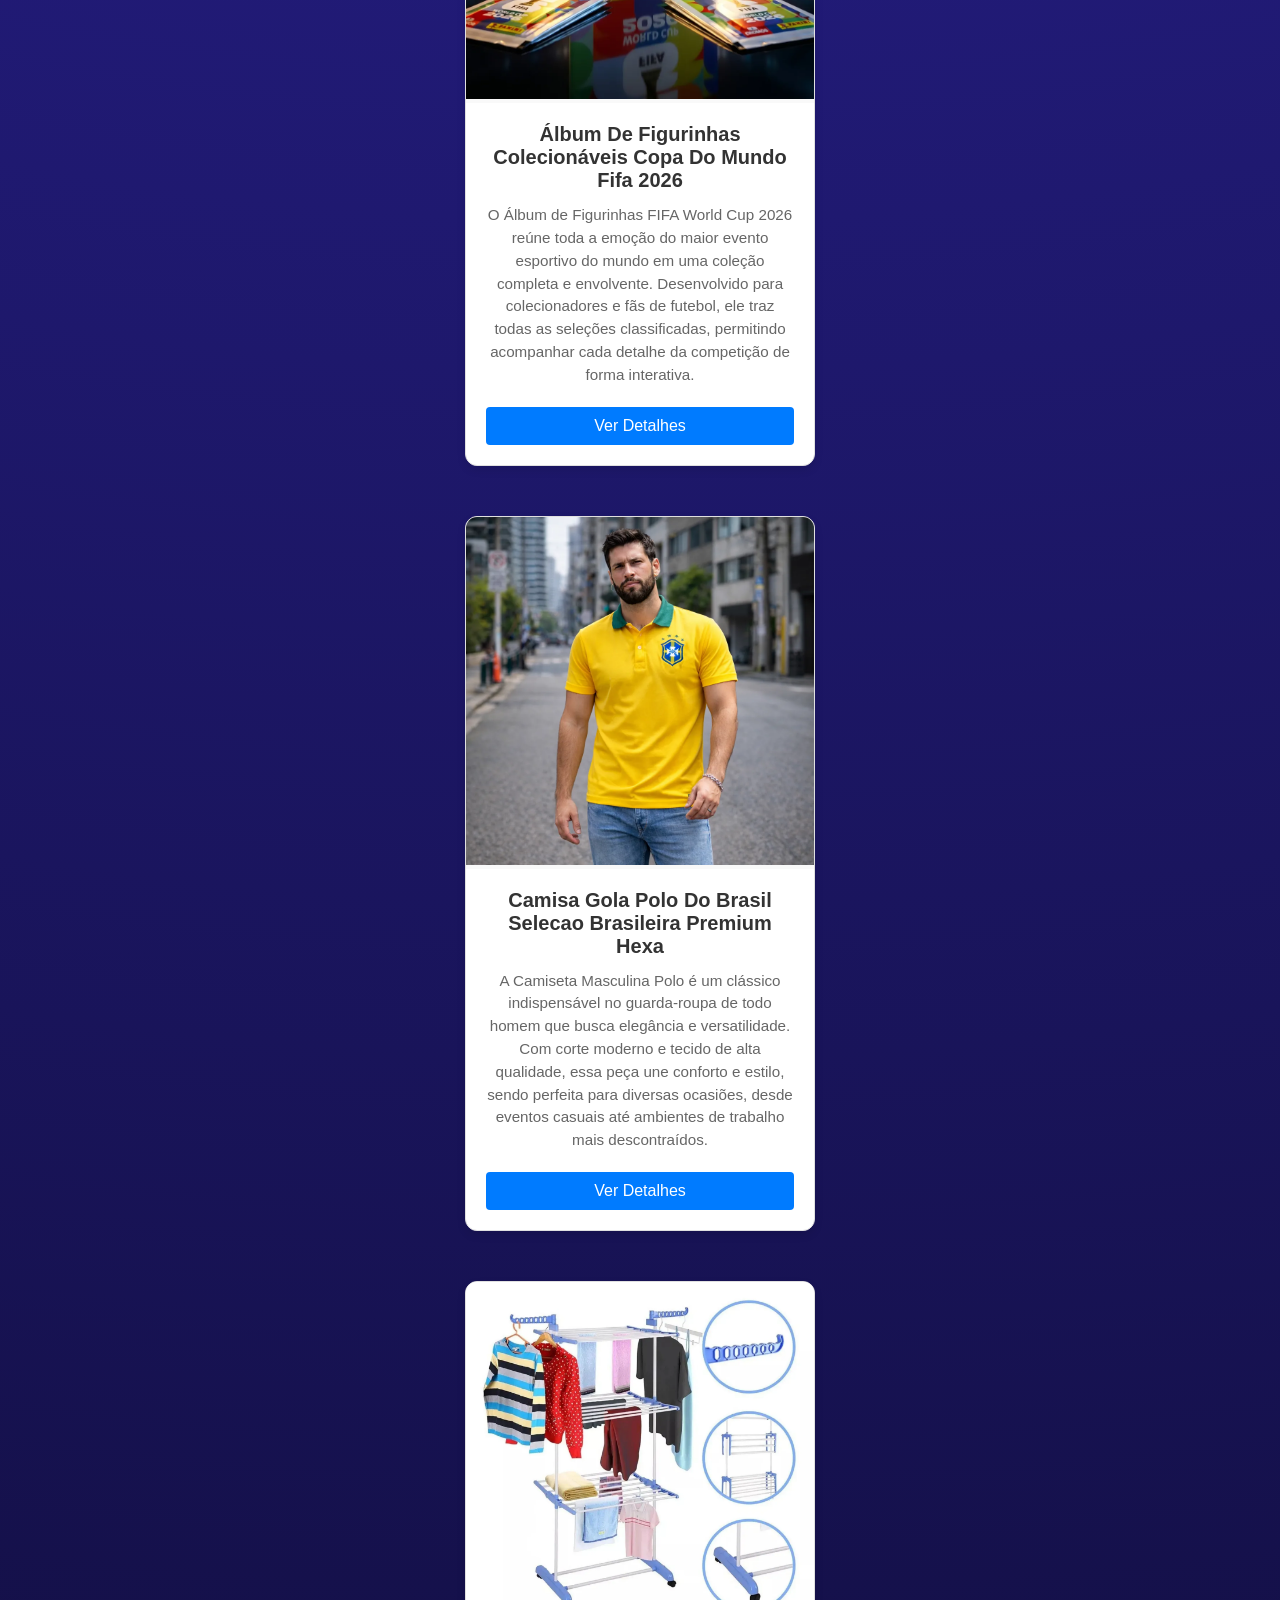
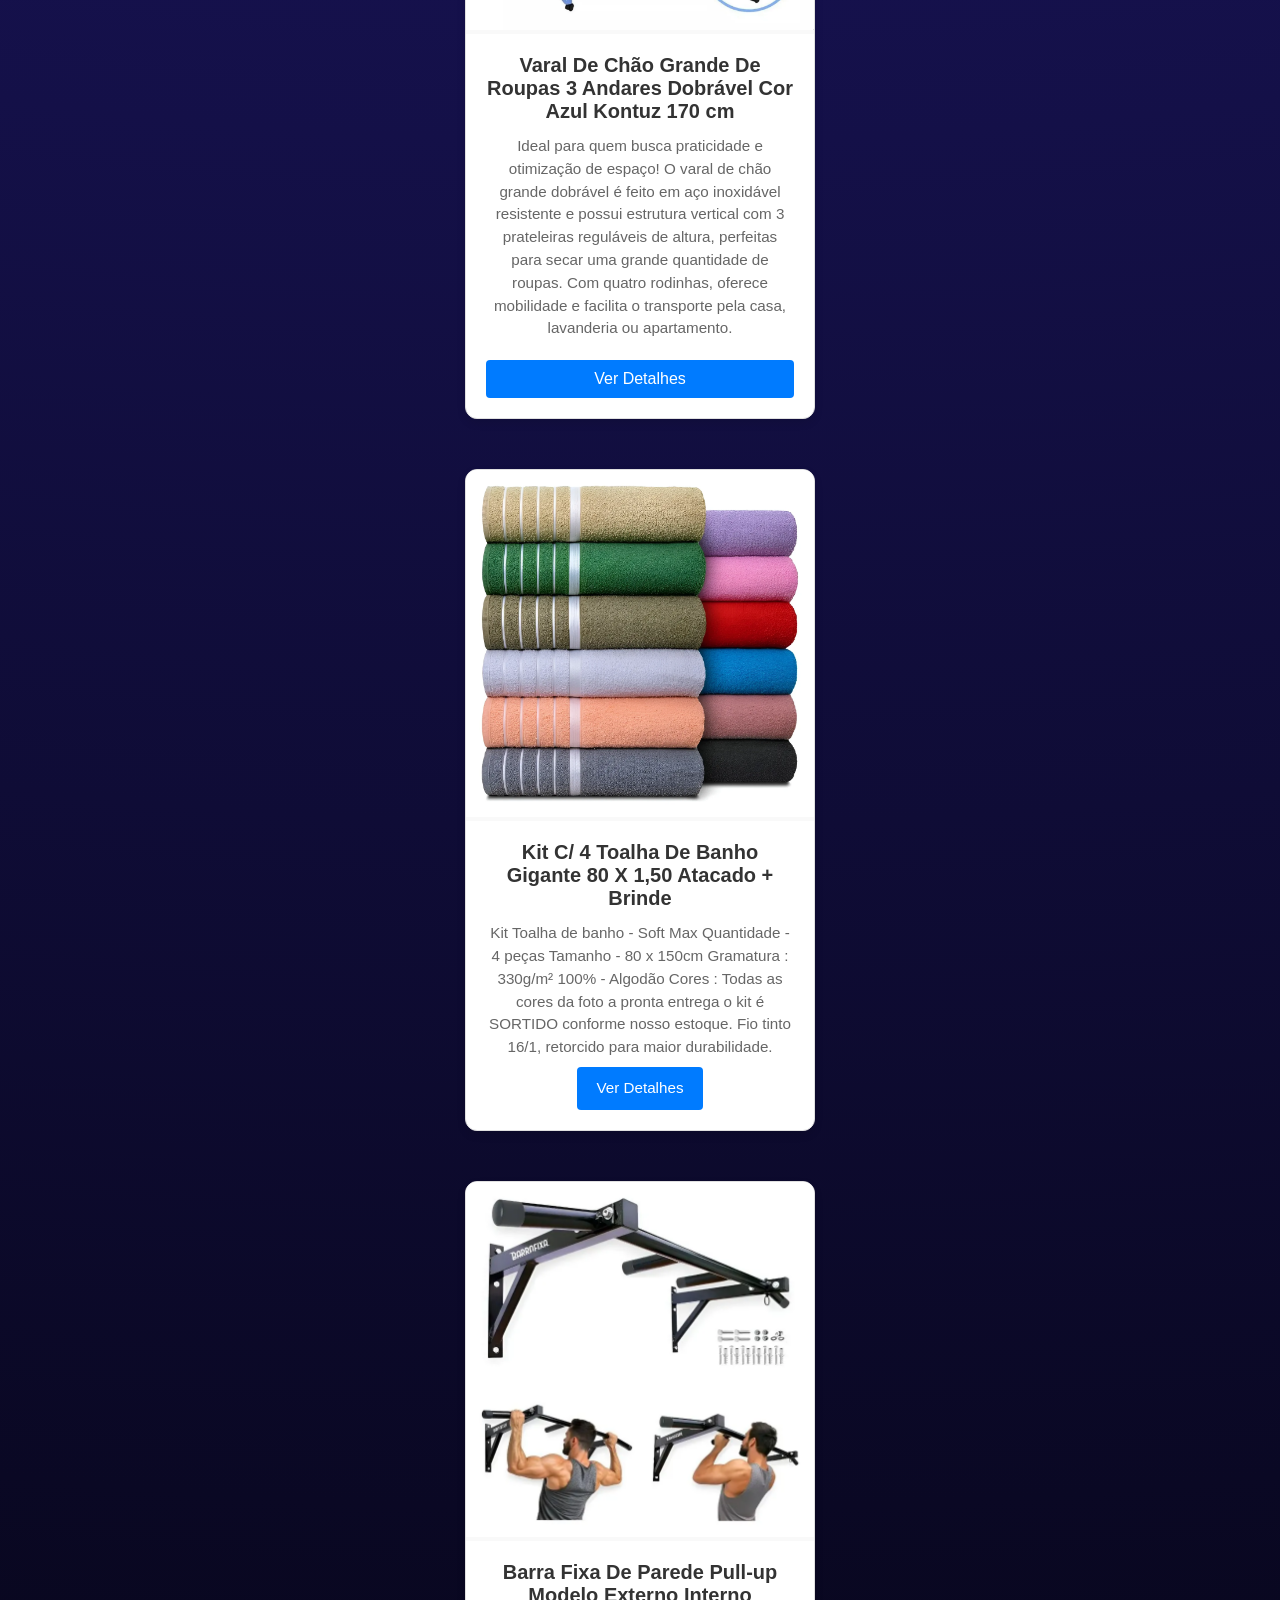
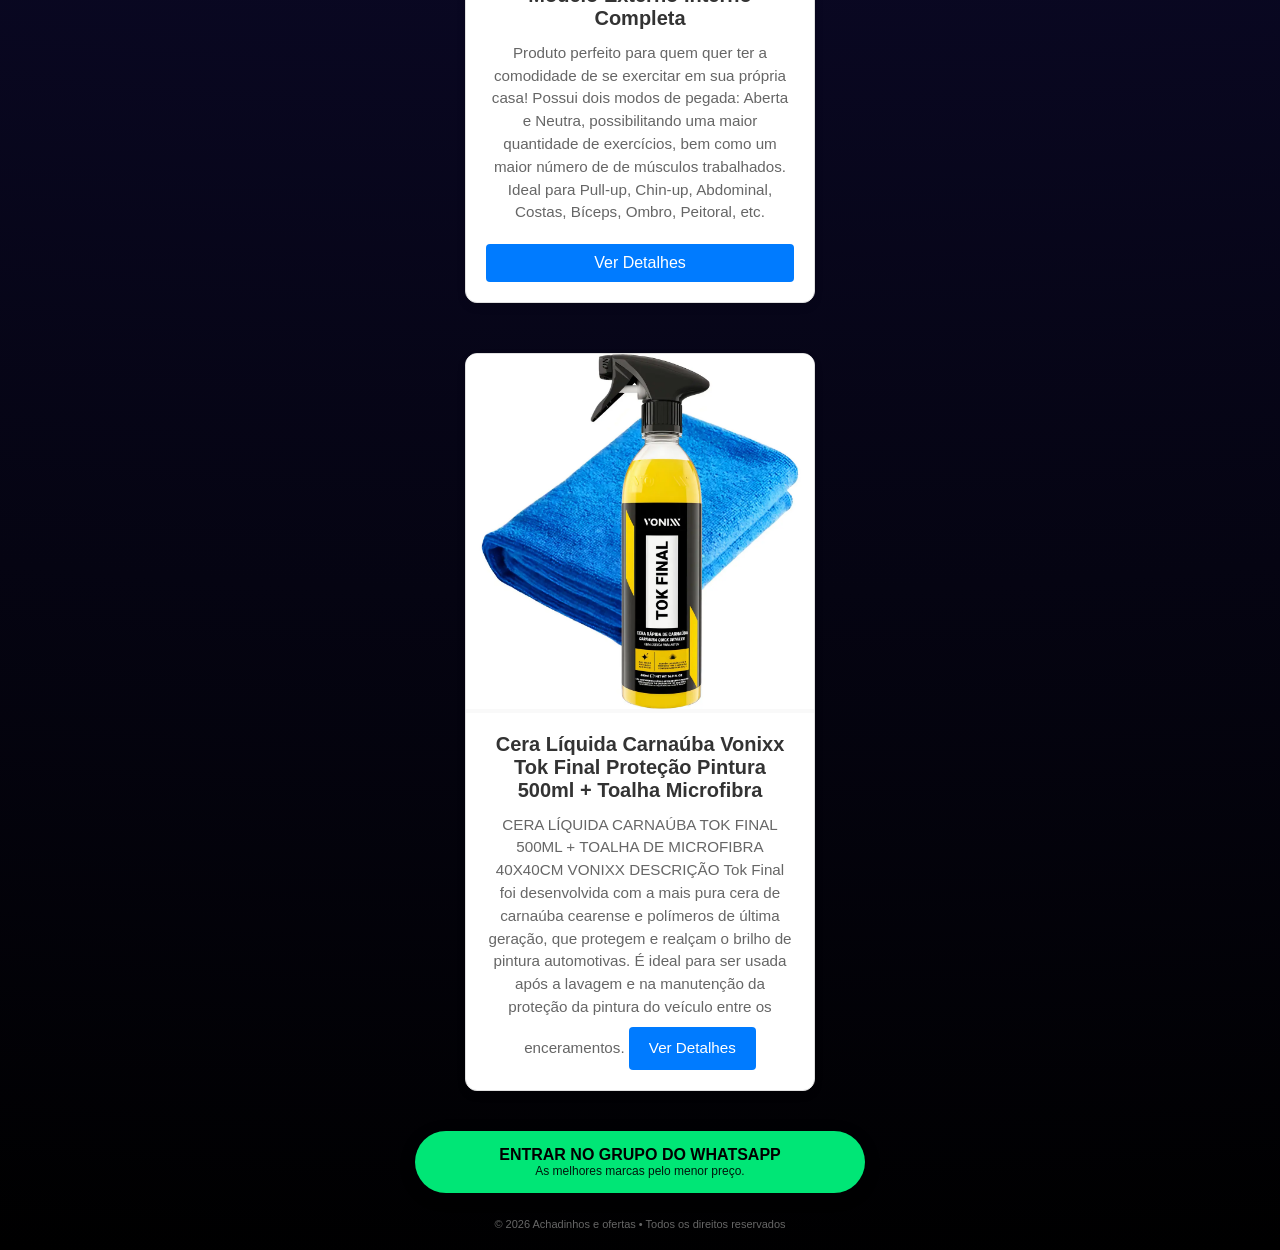
==== commit 107bf18a: "ATUALIZAÇÃO 15/05/2026." ====
--- a/index.html
+++ b/index.html
@@ -224,7 +224,7 @@
         <div class="product-card">
   <div class="product-image">
     <!-- Substitua o 'src' pelo caminho da sua imagem -->
-    <img src="m1.webp" alt="Nome do Produto">
+    <img src="m9.webp" alt="Nome do Produto">
   </div>
   
   <div class="product-info">
